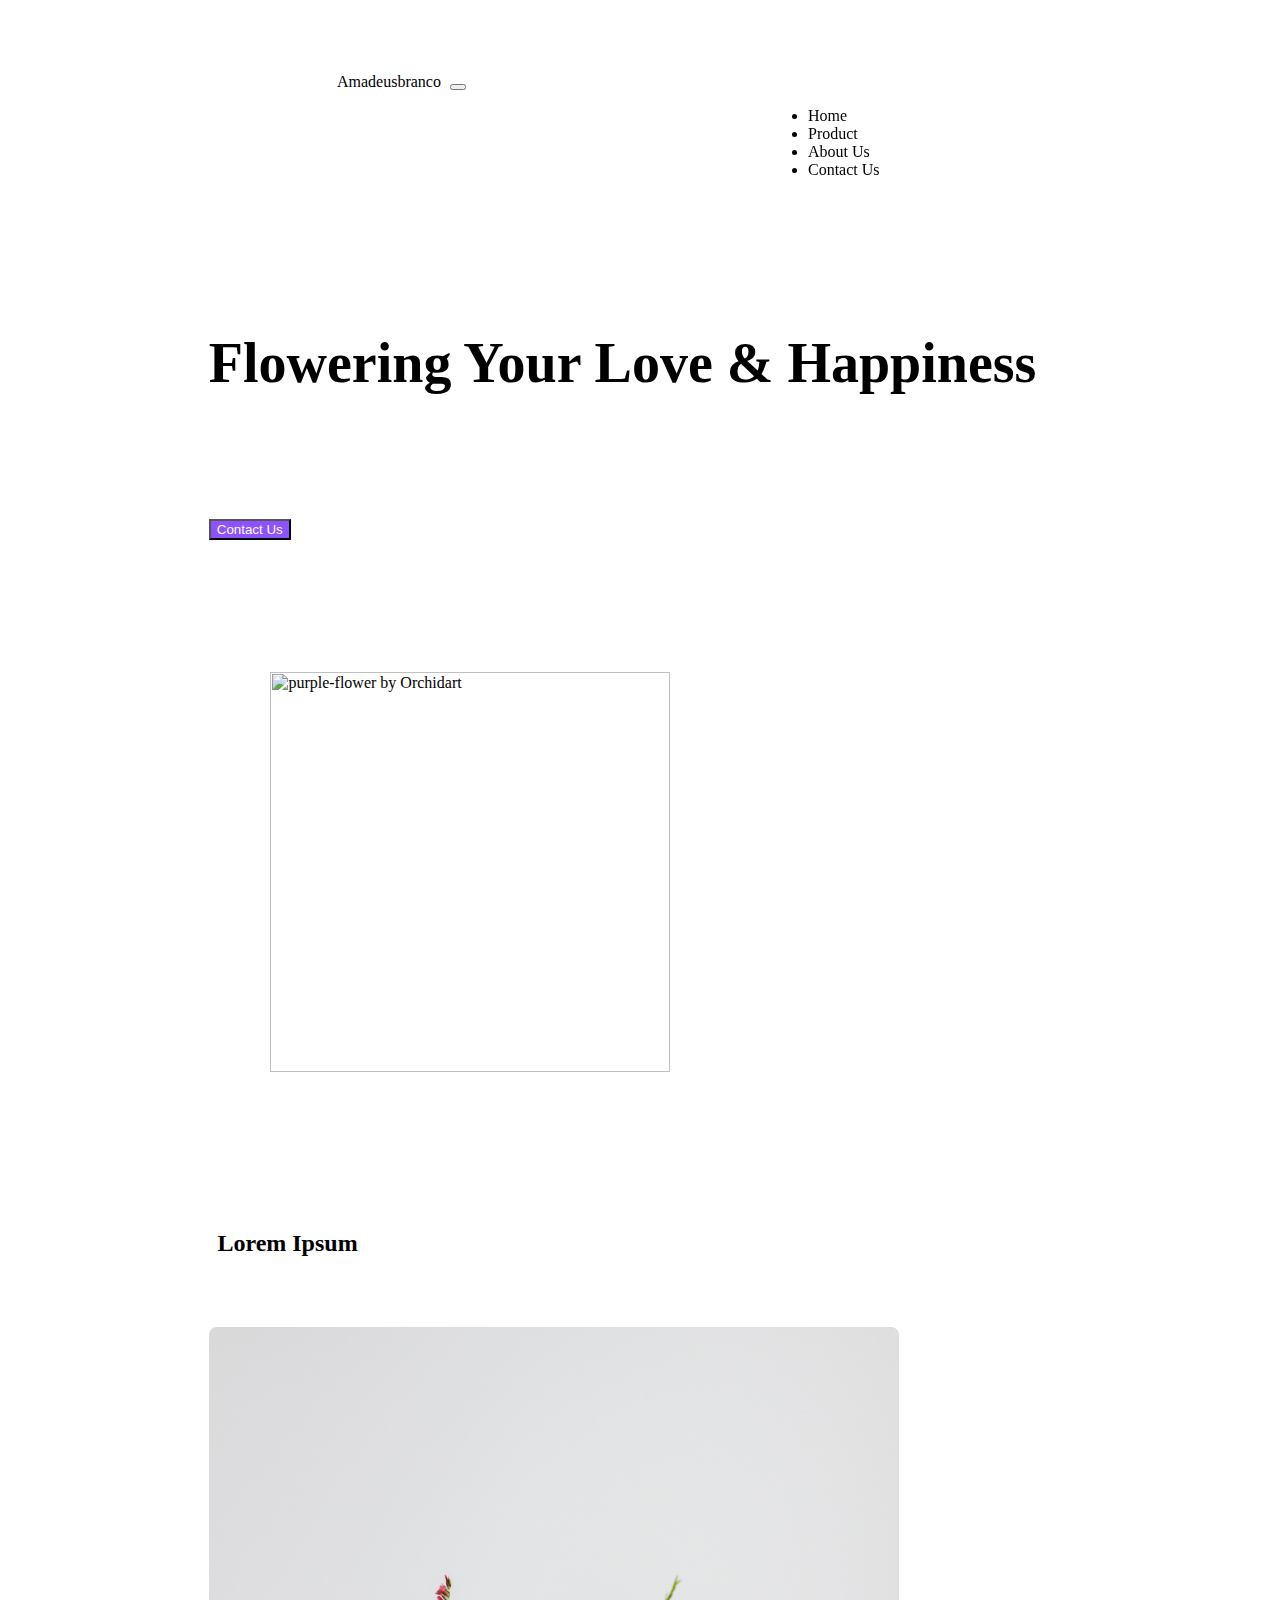
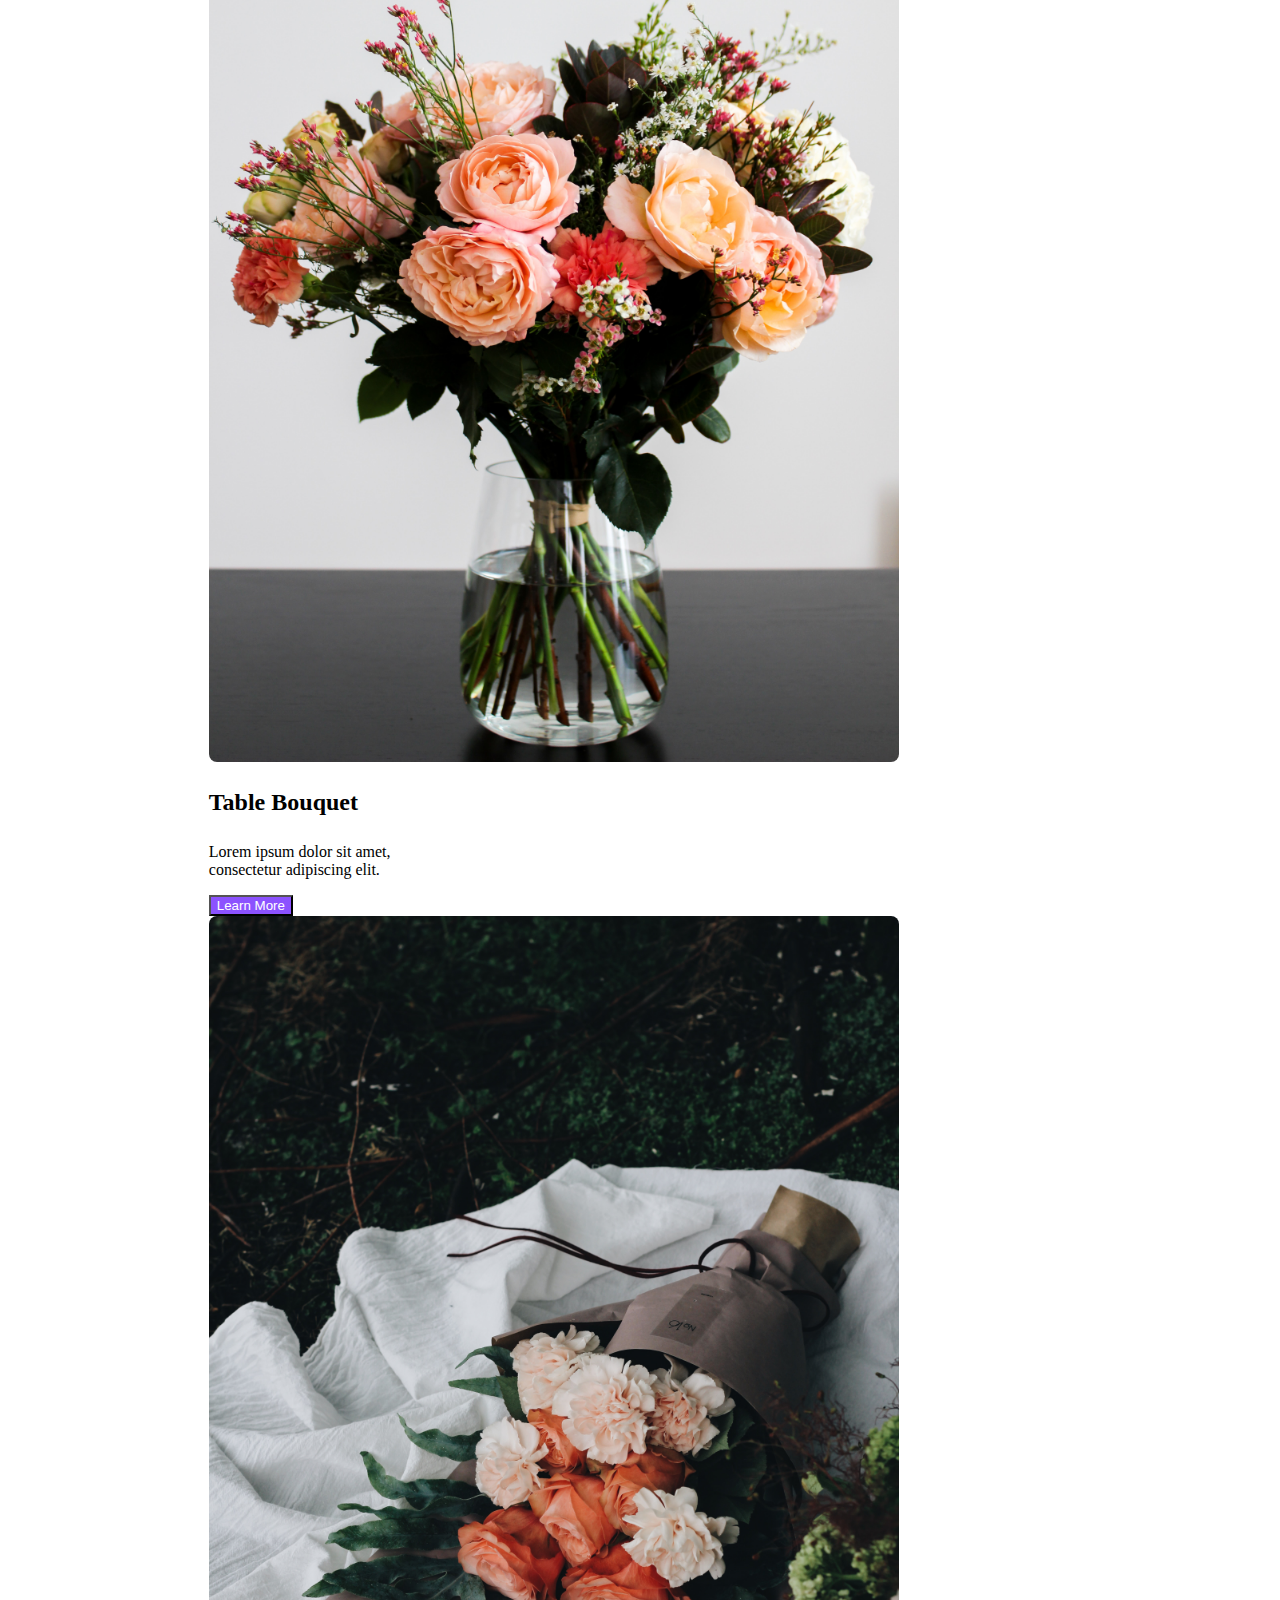
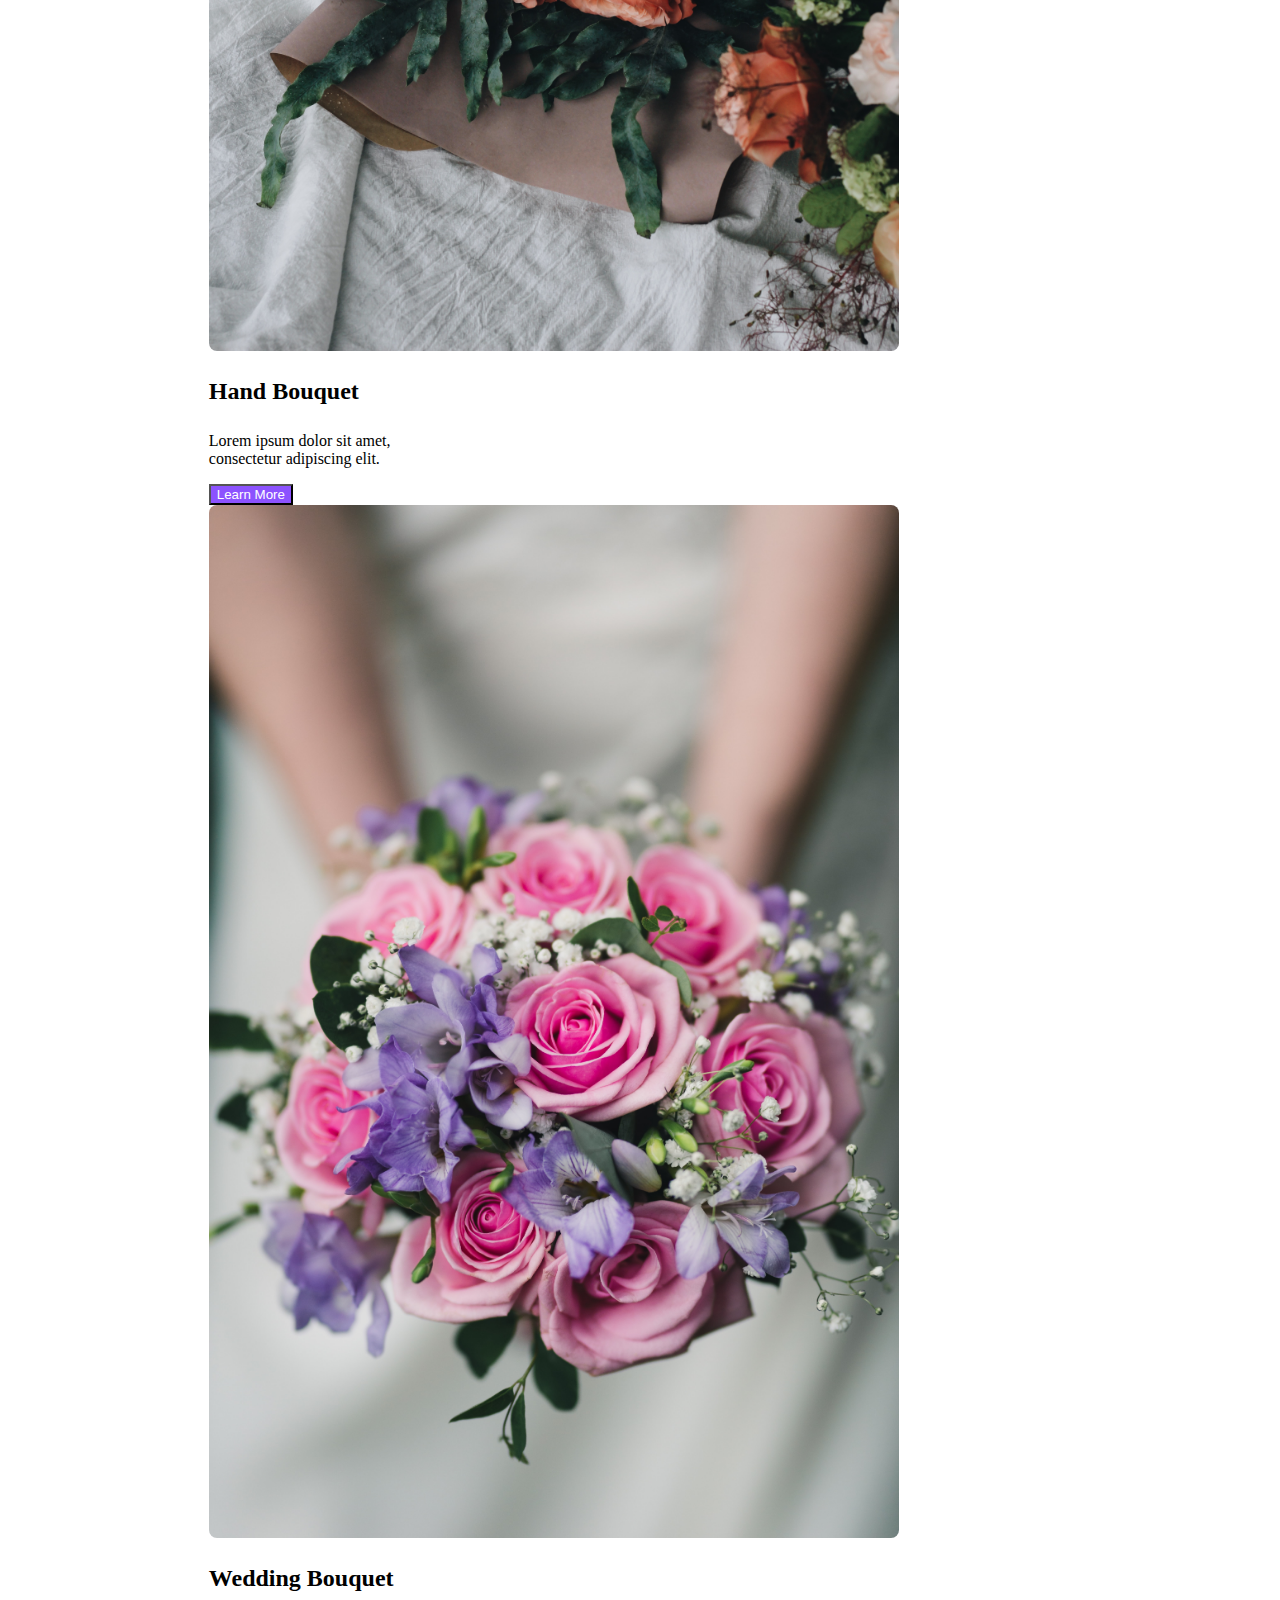
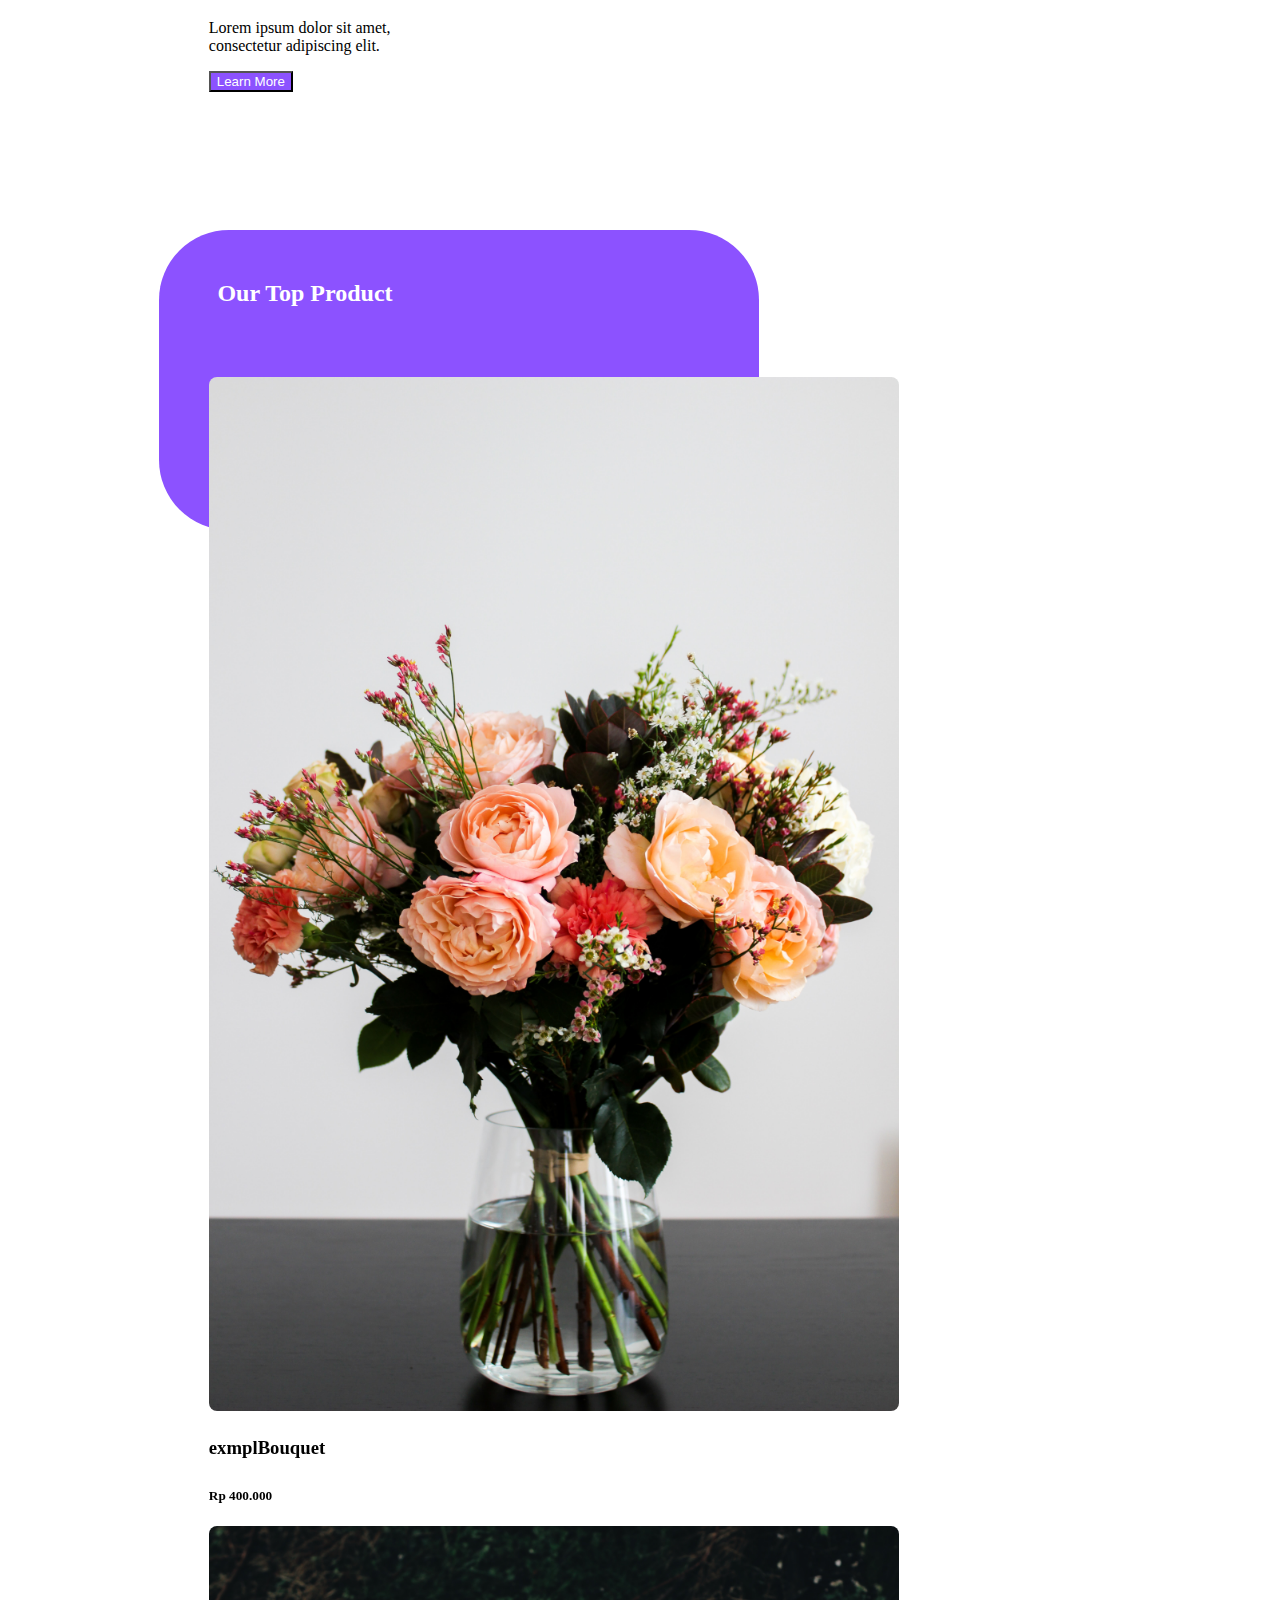
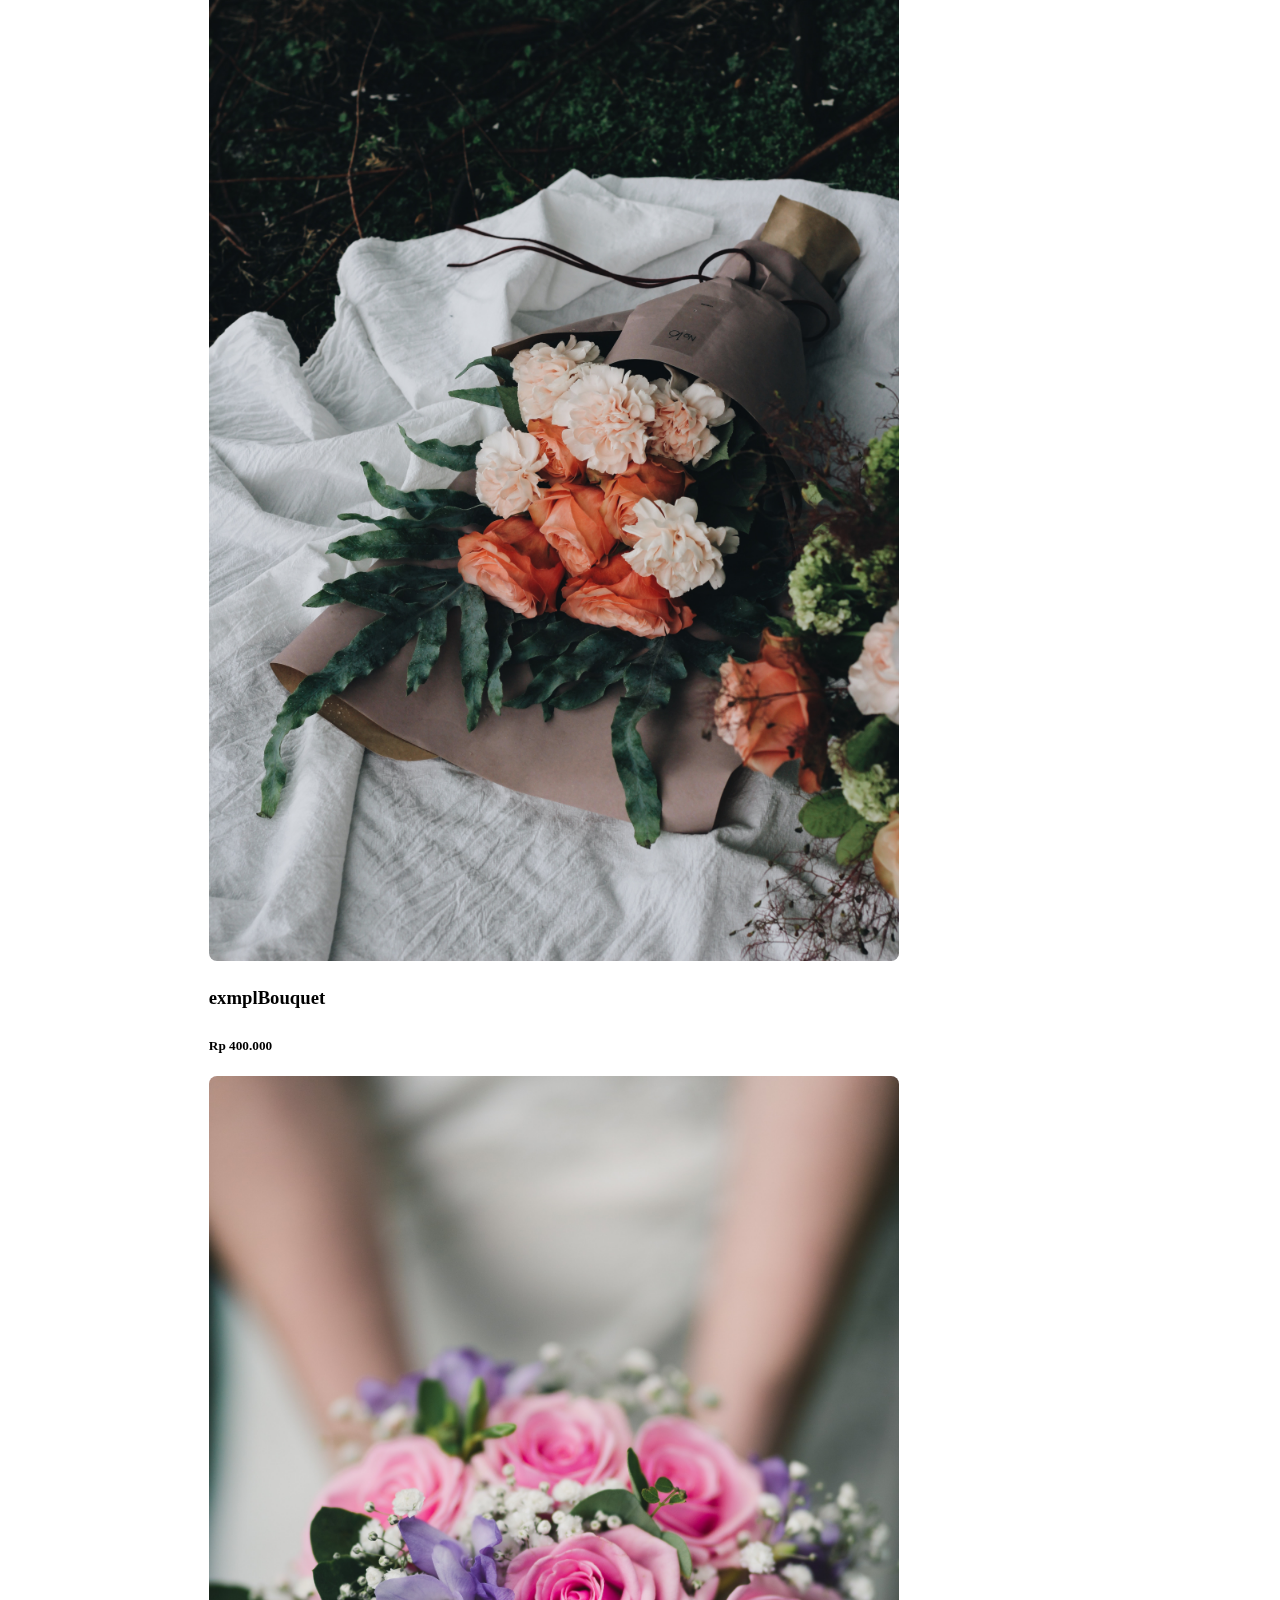
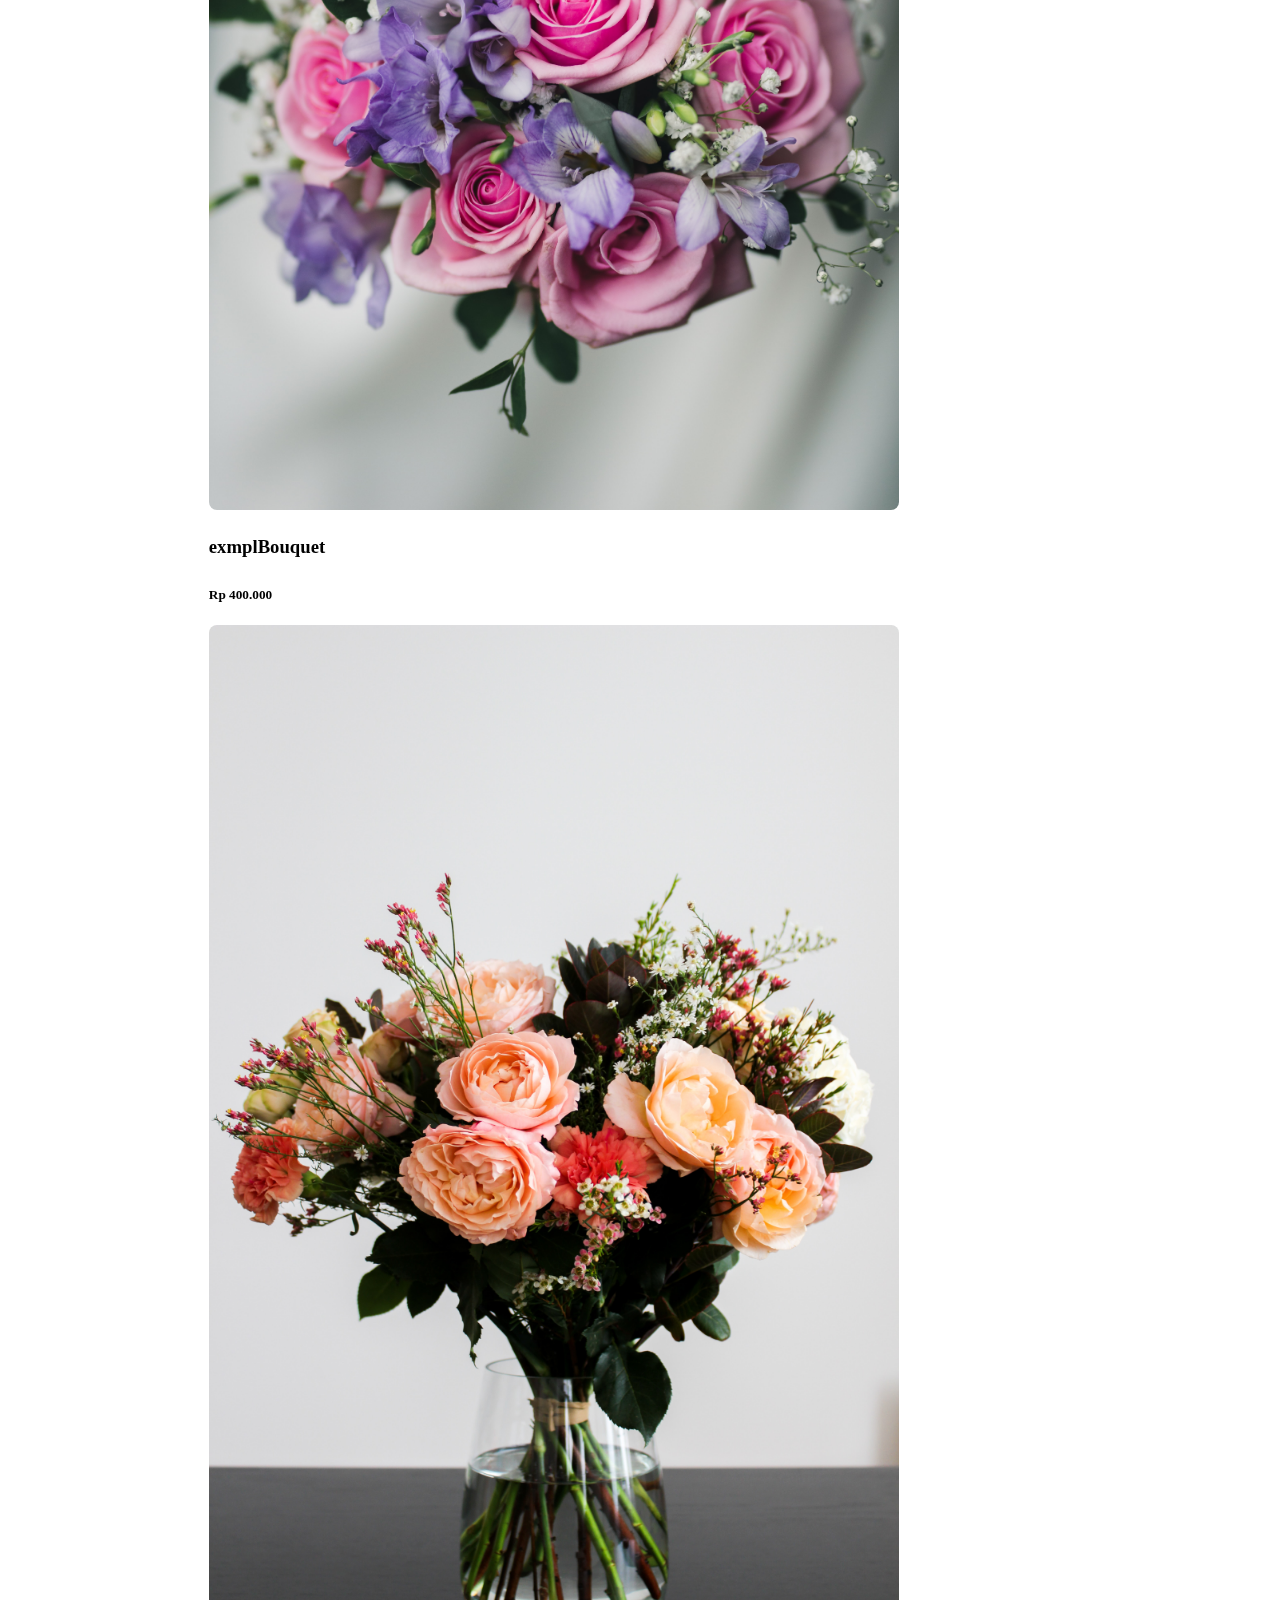
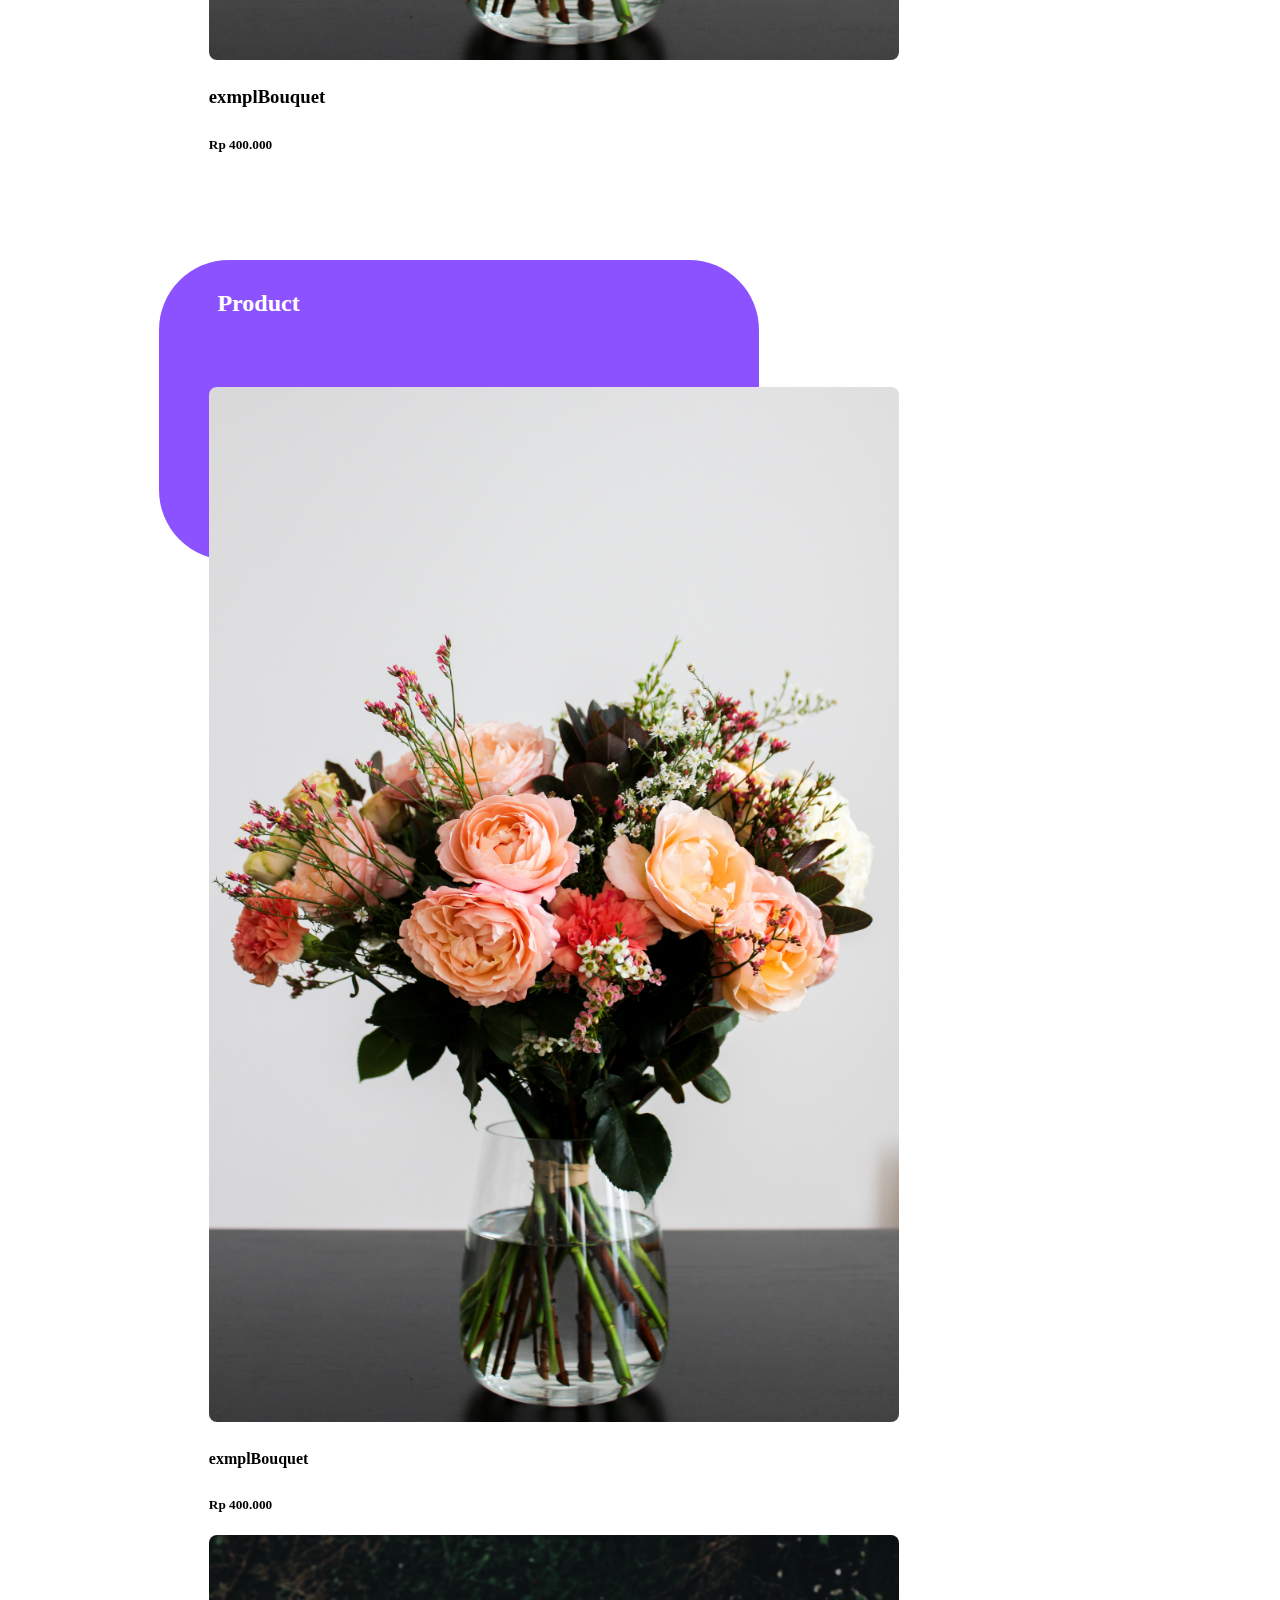
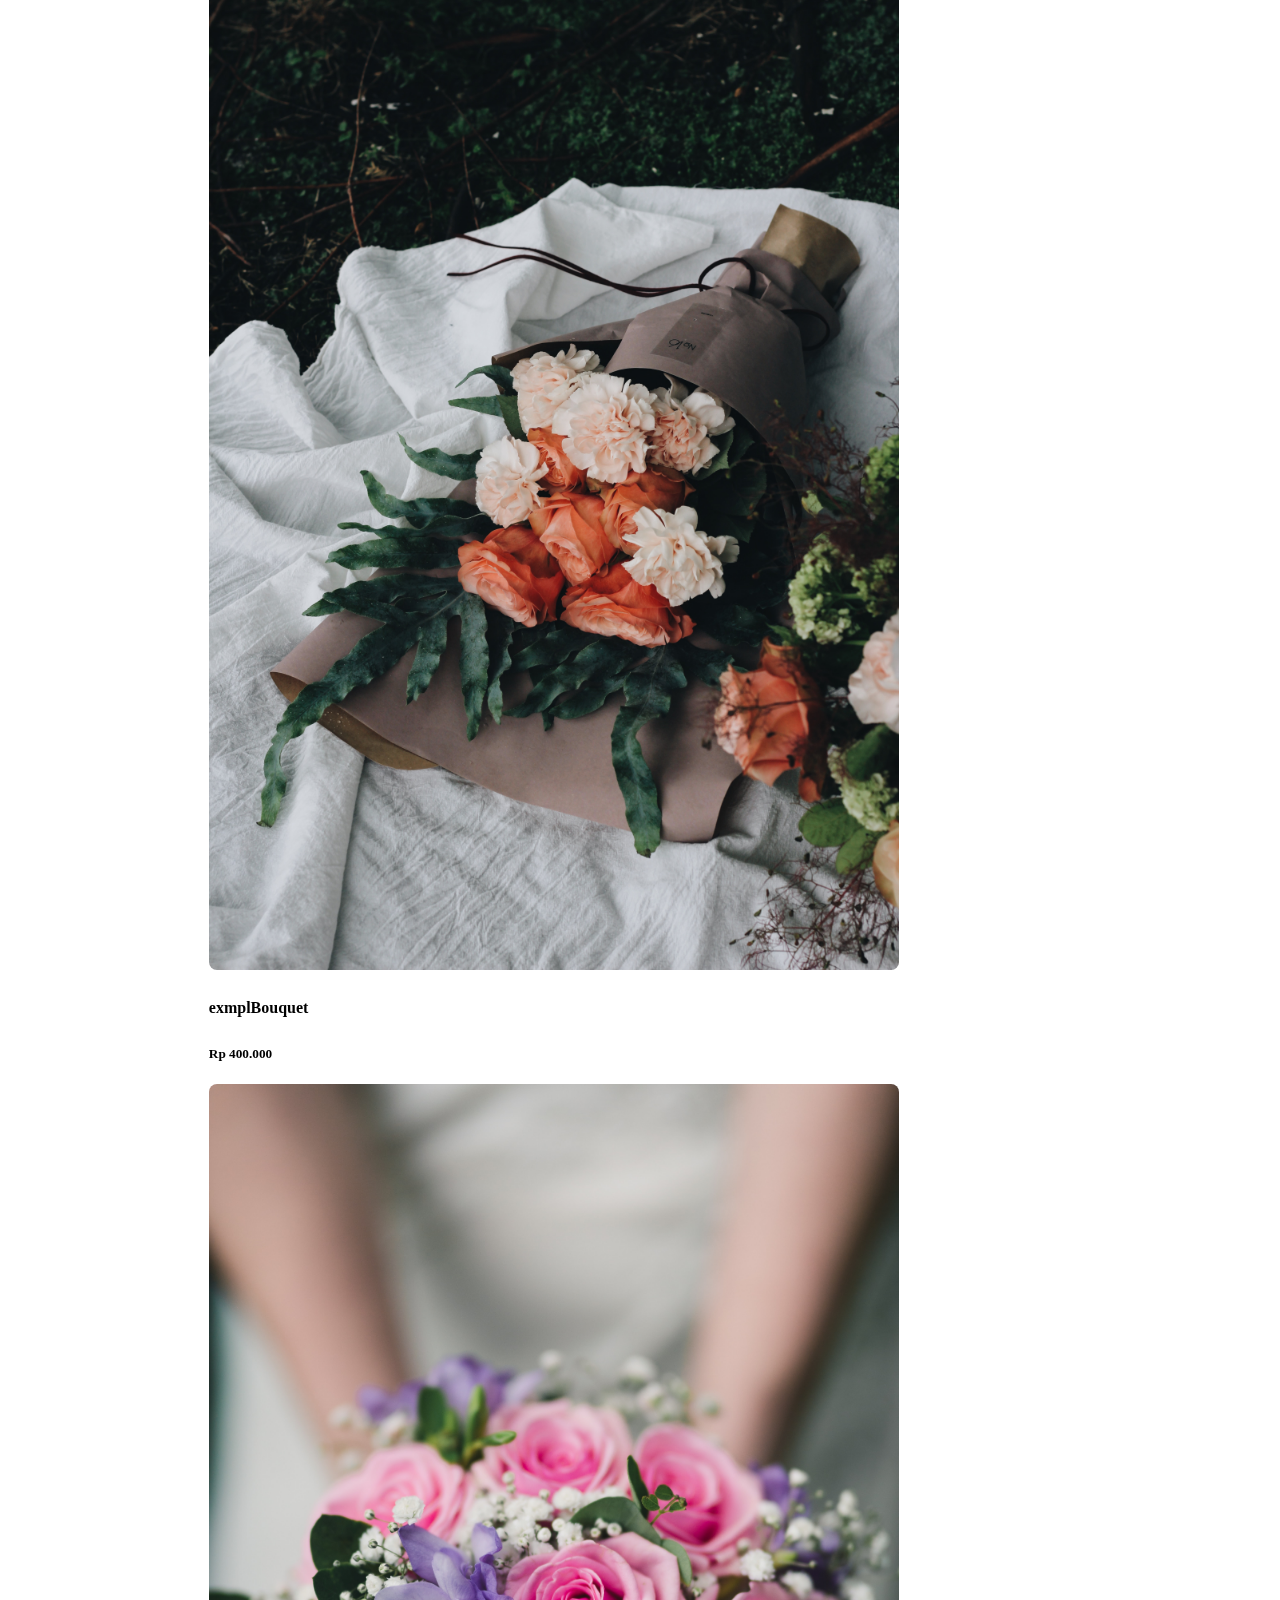
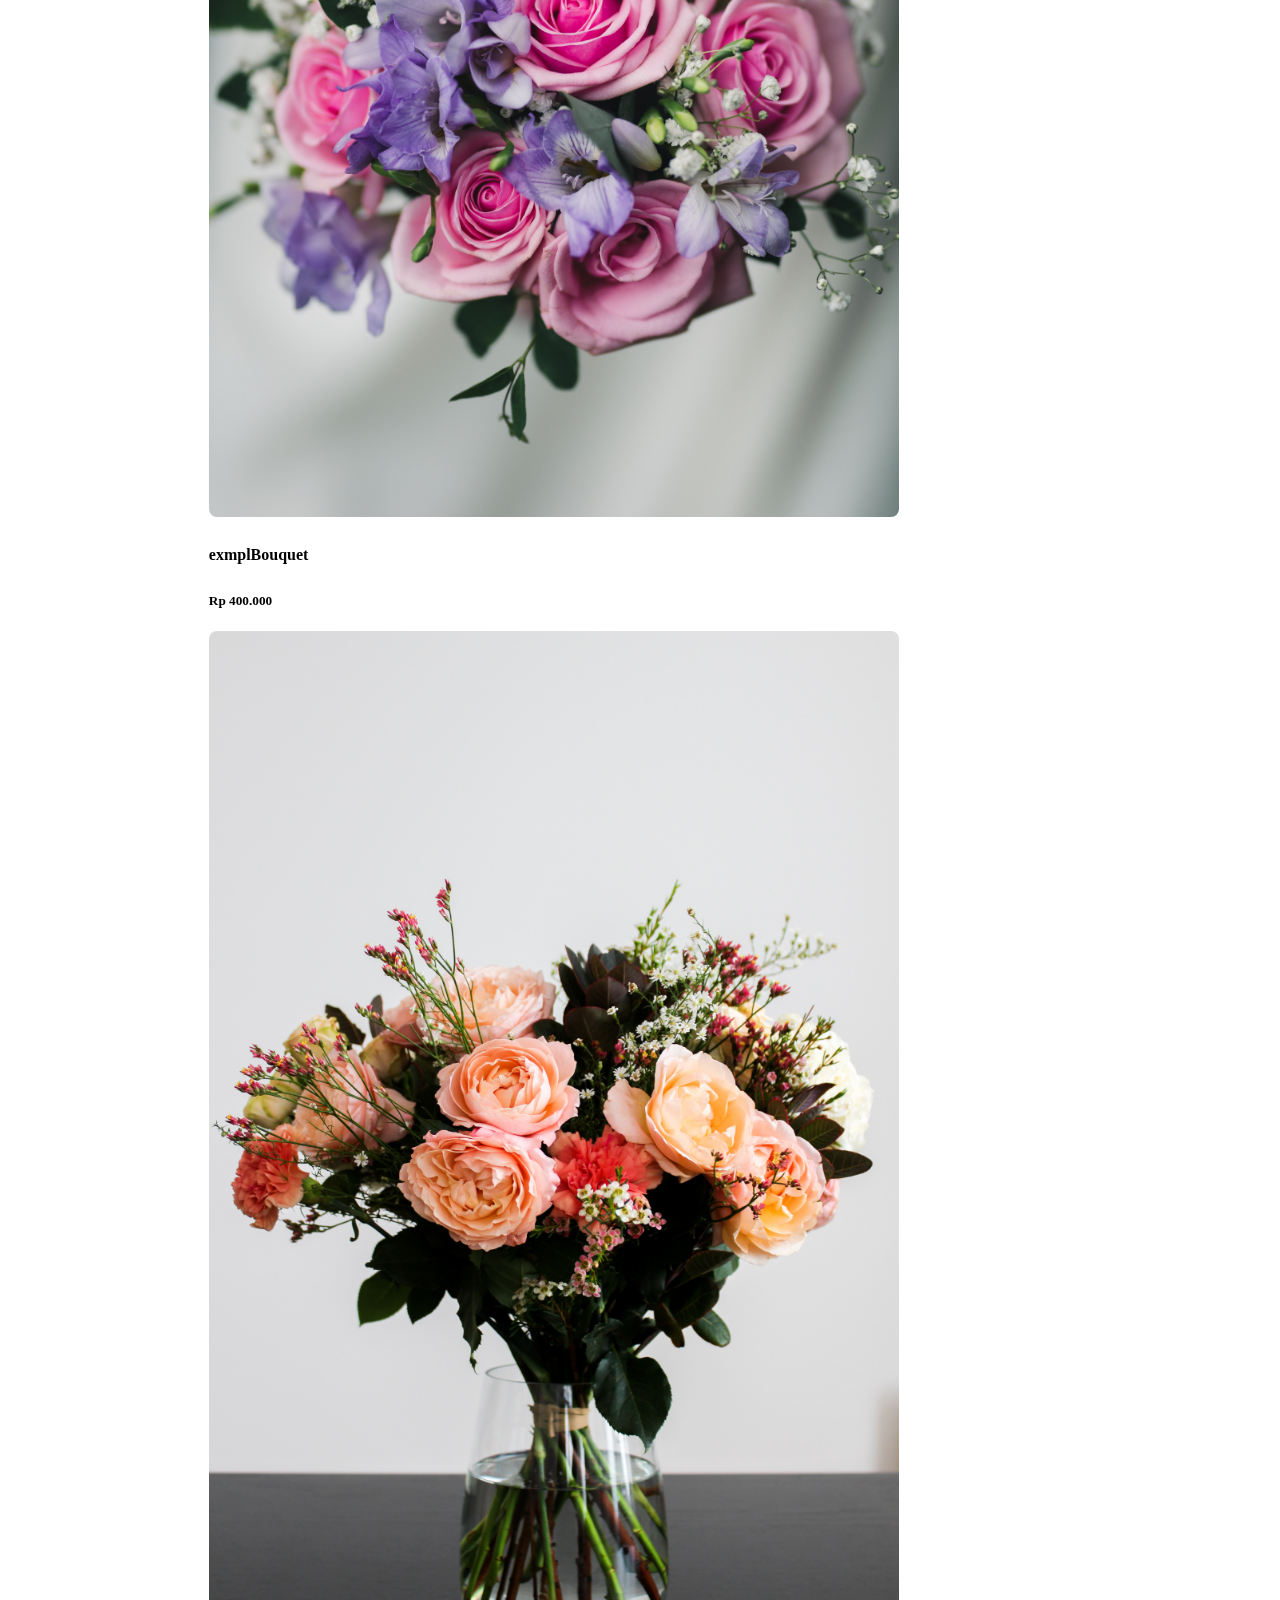
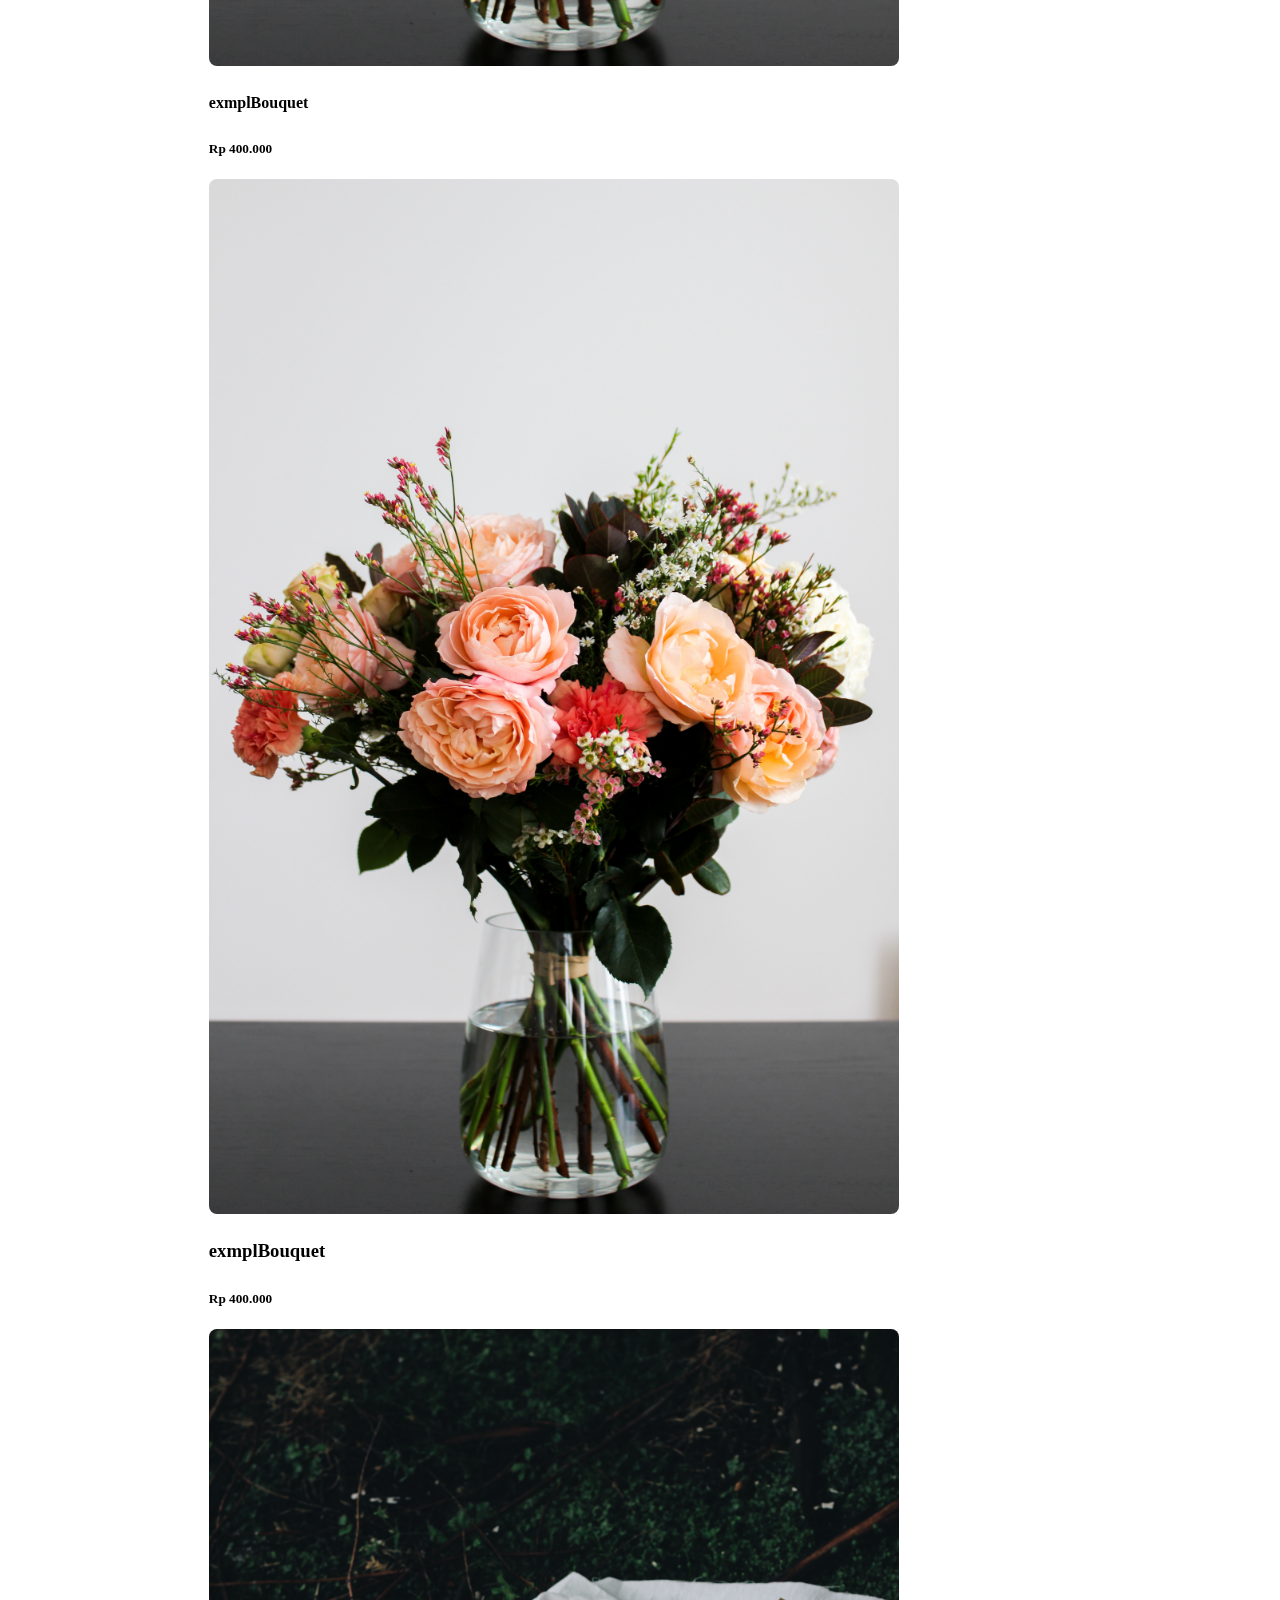
==== index.html @ 9b098fbf "on progress amadeusbranco website" ====
<html lang="en">
<head>
    <meta charset="UTF-8">
    <meta http-equiv="X-UA-Compatible" content="IE=edge">
    <meta name="viewport" content="width=device-width, initial-scale=1.0">
    <title>Amadeusbranco | Home</title>

    <!-- Bootstrap -->
    <link href="https://cdn.jsdelivr.net/npm/bootstrap@5.1.3/dist/css/bootstrap.min.css" rel="stylesheet" integrity="sha384-1BmE4kWBq78iYhFldvKuhfTAU6auU8tT94WrHftjDbrCEXSU1oBoqyl2QvZ6jIW3" crossorigin="anonymous">
    <script src="https://cdn.jsdelivr.net/npm/bootstrap@5.1.3/dist/js/bootstrap.bundle.min.js" integrity="sha384-ka7Sk0Gln4gmtz2MlQnikT1wXgYsOg+OMhuP+IlRH9sENBO0LRn5q+8nbTov4+1p" crossorigin="anonymous"></script>
    
    <!-- CSS -->
    <link rel="stylesheet" href="CSS/styles.css">

    <!-- font awsome -->
    <script src="https://kit.fontawesome.com/cc30848afe.js" crossorigin="anonymous"></script>
    
    <!-- Google Font -->
    <link rel="preconnect" href="https://fonts.googleapis.com">
    <link rel="preconnect" href="https://fonts.gstatic.com" crossorigin>
    <link href="https://fonts.googleapis.com/css2?family=Alex+Brush&family=Montserrat:wght@300;500;800&family=Playfair+Display&display=swap" rel="stylesheet">
</head>

<body>

  <!-- header -->
  <section class="white-section" id="title">

  <div class="container-fluid">

    <!-- navbar -->
    <nav class="navbar navbar-expand-lg fixed-top navbar-light">

      <div class="container-fluid">

        <a class="navbar-brand" href="#title">Amadeusbranco</a>

        <button class="navbar-toggler" type="button" data-bs-toggle="collapse" data-bs-target="#navbarNav" aria-controls="navbarNav" aria-expanded="false" aria-label="Toggle navigation">
          <span class="navbar-toggler-icon"></span>
        </button>

        <div class="collapse navbar-collapse" id="navbarNav">

          <ul class="navbar-nav ms-auto">
            <li class="nav-item">
              <a class="nav-link active" aria-current="page" href="#title">
                Home
              </a>
            </li>

            <li class="nav-item">
              <a class="nav-link" href="product.html">
                Product
              </a>
            </li>

            <li class="nav-item">
              <a class="nav-link" href="about-us.html">
                About Us
              </a>
            </li>

            <li class="nav-item">
              <a class="nav-link" href="">
                Contact Us
              </a>
            </li>
          </ul>
        </div>
      </div>
    </nav>
    

    <!-- title -->
    <div class="row title-head">

        <div class="col-lg-6 title-text">
          <h1 class="big-heading">Flowering Your Love & Happiness</h1>
          <button type="button" class="btn btn-lg contact-btn">Contact Us</button>
        </div>

        <div class="col-lg-6 title-img">
          <img class="purple-flower" src="images/purple-flower.png" alt="purple-flower by Orchidart">

        </div>

    </div>
  </div>
</section>

  <!-- what flower do we sell -->
  <section id="product-type">
    <div class="row">
      <h2 class="product-type-h2">Lorem Ipsum</h2>
      
      <div class="col-lg-4">
          <img class="img-flwr1" src="images/table-bouquet.jpg" alt="">
          <h2 class="h2-type">Table Bouquet</h2>
          <p>Lorem ipsum dolor sit amet,<br> consectetur adipiscing elit. </p>
          <a href="Learn-More-1.html"><button type="button" class="btn btn-lg learn-btn">Learn More</button></a>
      </div>

      <div class="col-lg-4">
          <img class="img-flwr2" src="images/bouquete-down.jpg " alt="">
          <h2 class="h2-type">Hand Bouquet</h2>
          <p>Lorem ipsum dolor sit amet,<br> consectetur adipiscing elit.</p>
          <a href="Learn-More-2.html"><button type="button" class="btn btn-lg learn-btn">Learn More</button></a>
      </div>

      <div class="col-lg-4">
          <img class=" img-flwr3" src="images/hand-flower.jpg" alt="">
          <h2 class="h2-type">Wedding Bouquet</h2>
          <p>Lorem ipsum dolor sit amet,<br> consectetur adipiscing elit.</p>
          <a href="Learn-More-3.html"><button type="button" class="btn btn-lg learn-btn">Learn More</button></a>
      </div> 

    </div>

  </section>

  <!-- Top product -->
  <section id="top-product">

    <div class="square-top-product"></div>

    <h2 class="top-type-h2">Our Top Product</h2>

    <div class="row row-cols-2 row-cols-lg-4 g-2 g-lg-3">

      <div class="col product-col">

        <a href="product-detail-1.html">
        <img class="img-flwr1" src="images/table-bouquet.jpg" alt="">
        <h3 class="h2-type">exmplBouquet</h3>
        <h5>Rp 400.000</h5>
        
          <!-- star rate -->
          <i class="fas fa-star"></i>
          <i class="fas fa-star"></i>
          <i class="fas fa-star"></i>
          <i class="fas fa-star"></i>
          <i class="fas fa-star"></i>
        </a>
      </div>

      <div class="col product-col">

        <a href="">
        <img class="img-flwr2" src="images/bouquete-down.jpg " alt="">
        <h3 class="h2-type">exmplBouquet</h3>
        <h5>Rp 400.000</h5>

          <!-- star rate -->
          <i class="fas fa-star"></i>
          <i class="fas fa-star"></i>
          <i class="fas fa-star"></i>
          <i class="fas fa-star"></i>
          <i class="fas fa-star"></i>
        </a>
      </div>

      <div class="col product-col">

        <a href="">
        <img class="img-flwr3" src="images/hand-flower.jpg" alt="">
        <h3 class="h2-type">exmplBouquet</h3>
        <h5>Rp 400.000</h5>

          <!-- star rate -->
          <i class="fas fa-star"></i>
          <i class="fas fa-star"></i>
          <i class="fas fa-star"></i>
          <i class="fas fa-star"></i>
          <i class="fas fa-star"></i>
        </a>
      </div>

      <div class="col product-col">

        <a href="">
        <img class="img-flwr1" src="images/table-bouquet.jpg" alt="">
        <h3 class="h2-type">exmplBouquet</h3>
        <h5>Rp 400.000</h5>
         
          <!-- star rate -->
          <i class="fas fa-star"></i>
          <i class="fas fa-star"></i>
          <i class="fas fa-star"></i>
          <i class="fas fa-star"></i>
          <i class="fas fa-star"></i>
        </a>
      </div>

  </div>
  </section>

  <!-- Product -->
  <section id="product">
    <div class="square-top-product"></div>

    <h2 class="top-type-h2">Product</h2>

    <div class="row row-cols-2 row-cols-lg-4 g-2 g-lg-3">

      <div class="col product-col">
        <a href="">
        <img class="img-flwr1" src="images/table-bouquet.jpg" alt="">
        <h4 class="h2-type">exmplBouquet</h4>
        <h5>Rp 400.000</h5>
          <!-- star rate -->
          <i class="fas fa-star"></i>
          <i class="fas fa-star"></i>
          <i class="fas fa-star"></i>
          <i class="fas fa-star"></i>
          <i class="fas fa-star"></i>
        </a>
      </div>

      <div class="col product-col">
        <a href="">
        <img class="img-flwr2" src="images/bouquete-down.jpg " alt="">
        <h4 class="h2-type">exmplBouquet</h4>
        <h5>Rp 400.000</h5>
          <!-- star rate -->
          <i class="fas fa-star"></i>
          <i class="fas fa-star"></i>
          <i class="fas fa-star"></i>
          <i class="fas fa-star"></i>
          <i class="fas fa-star"></i>
        </a>
      </div>

      <div class="col product-col">
        <a href="">
        <img class="img-flwr3" src="images/hand-flower.jpg" alt="">
        <h4 class="h2-type">exmplBouquet</h4>
        <h5>Rp 400.000</h5>
          <!-- star rate -->
          <i class="fas fa-star"></i>
          <i class="fas fa-star"></i>
          <i class="fas fa-star"></i>
          <i class="fas fa-star"></i>
          <i class="fas fa-star"></i>
        </a>
      </div>

      <div class="col product-col">
        <a href="">
        <img class="img-flwr1" src="images/table-bouquet.jpg" alt="">
        <h4 class="h2-type">exmplBouquet</h4>
        <h5>Rp 400.000</h5>
          <!-- star rate -->
          <i class="fas fa-star"></i>
          <i class="fas fa-star"></i>
          <i class="fas fa-star"></i>
          <i class="fas fa-star"></i>
          <i class="fas fa-star"></i>
        </a>
      </div>

      <!-- ----------------------------------------------------------- -->

      <div class="col product-col">
        <a href="">
        <img class="img-flwr1" src="images/table-bouquet.jpg" alt="">
        <h3 class="h2-type">exmplBouquet</h3>
        <h5>Rp 400.000</h5>
          <!-- star rate -->
          <i class="fas fa-star"></i>
          <i class="fas fa-star"></i>
          <i class="fas fa-star"></i>
          <i class="fas fa-star"></i>
          <i class="fas fa-star"></i>
        </a>
      </div>

      <div class="col product-col">
        <a href="">
        <img class="img-flwr2" src="images/bouquete-down.jpg " alt="">
        <h4 class="h2-type">exmplBouquet</h4>
        <h5>Rp 400.000</h5>
          <!-- star rate -->
          <i class="fas fa-star"></i>
          <i class="fas fa-star"></i>
          <i class="fas fa-star"></i>
          <i class="fas fa-star"></i>
          <i class="fas fa-star"></i>
        </a>
      </div>

      <div class="col product-col">
        <a href="">
        <img class=" img-flwr3" src="images/hand-flower.jpg" alt="">
        <h4 class="h2-type">exmplBouquet</h4>
        <h5>Rp 400.000</h5>
          <!-- star rate -->
          <i class="fas fa-star"></i>
          <i class="fas fa-star"></i>
          <i class="fas fa-star"></i>
          <i class="fas fa-star"></i>
          <i class="fas fa-star"></i>
        </a>
      </div>

      <div class="col product-col">
        <a href="">
        <img class="img-flwr1" src="images/table-bouquet.jpg" alt="">
        <h4 class="h2-type">exmplBouquet</h4>
        <h5>Rp 400.000</h5>
          <!-- star rate -->
          <i class="fas fa-star"></i>
          <i class="fas fa-star"></i>
          <i class="fas fa-star"></i>
          <i class="fas fa-star"></i>
          <i class="fas fa-star"></i>
        </a>
      </div>
      
      <a href="product.html">
      <button type="button" class="btn btn-outline-secondary more-product-btn" >More Product</button>
      </a>

  </div>    

  </section>

  <!-- footer -->
  <section id="footer">
    <div class="copyright">
      <a class="socialmed-btn" href=""><i class="far fa-envelope"></i></a>
      <a class="socialmed-btn" href="https://www.instagram.com/amadeusbranco/" target="_blank"><i class="fab fa-instagram"></i></a>
      <p>Copyright © 2021 Amadeusbranco</p>
    </div>

  </section>

</body>
</html>
---- CSS/styles.css ----
body{
    padding: 3% 15%;
}



a{
    text-decoration: none;
    color: black;
    transition: 0.5s;
}

a:hover{
    color: #8c52ff;
}


.btn{
    background-color: #8c52ff;
    color: white;
}

.btn:hover{
    background-color: #E845FF ;
    color: white;
}

.fa-star{
    color: #E845FF;
}



/* navbar */
#navbarNav{
    position: fixed;
    left: 60%;
    background-color: white;
    border-radius: 8px;
}

.navbar{
    padding: 3% 15%;
}

.navbar-brand{
    background-color: white;
    border-radius: 8px;
    padding: 0 5px;
}

/* title */
.title-text{
    padding: 20% 0 0 1%;
}

.title-img{
    padding: 15% 0 0 8%;
}

.big-heading{
    padding: 0 0 10% 0;
    font-size: 3.5rem;
}

.purple-flower{
    width: 400px;
}




/* what flower do we sell */
#product-type{
    padding: 10% 1%;
}

.product-type-h2{
    padding: 50px 1%;
}

    /* image flower */
    .img-flwr1{
        width: 80%;
        border-radius: 8px;
    }

    .img-flwr2{
        width: 80%;
        border-radius: 8px;
    }

    .img-flwr3{
        width: 80%;
        border-radius: 8px;
    }

    /* type h2 */
    .h2-type{
        padding: 7px 0;
    }



/* Top Product */
#top-product{
    padding: 30px 1%;
}

.top-type-h2{
    padding: 50px 1%;
    color: white;
}

.square-top-product{
    margin: 20px 0 0 -50px;
    height: 300px;
    width: 600px;
    background-color: #8c52ff;
    border-radius: 70px;
    position: absolute;
    z-index: -1 ;
}

.product-col{
    position: relative;
    bottom: 0;
    transition: 0.5s;
}

.product-col:hover{
    bottom: 10px;
}

/* product */
#product{
    padding: 0 1%;
    margin: 4% 0 0 0;
}

.more-product-btn{
    text-align: center;
}

.prod-more-btn{
    text-align: right;
}


/* about us */
.about-head{
    padding: 0 0 10% 0;
}

.about-h1{
    padding: 20% 0 0 1%;
}

.about-text{
    padding: 15% 0 0 0;
    text-align: justify
}






/* footer */
#footer{
    background-color: #8c52ff;
    color: white;
    text-align: center;
    margin: 30px 0 -3% 0;
    border-radius: 8px;
}

.copyright{
    text-align: center;
    padding: 20px;
}

.instagram-footer{
    padding: 5px;
}

.socialmed-btn{
    text-decoration: none;
    color: white;
    transition: 0.3s;
    position: relative;
    bottom: 0px;
}

.socialmed-btn:hover{
    color: white;
    bottom: 5px;
}

/* Learn more */
.learn-more-h1{
    padding: 10% 0 0 1%;
}

.learn-more-1-big-heading{
    padding: 0 0 10% 0;
    font-size: 3.5rem;
}

.learn-more-1-img{
    width: 70%;
    border-radius: 8px;
}

.learn-more-text{
    padding: 10% 0 0 0;
    text-align: justify
}

/* product detail */
.order-btn{
    border-radius: 20px;
    background-color: #38FF57;
    color: black;
    margin: 10px 0 0 0;
    text-align: left;
    transition: 0.3s;
}

.order-btn:hover{
    background-color: #8C52FF;

}



@media (max-width: 770px) {

    body{
        padding: 3% 5%;
    }


    /* navbar */
    #navbarNav{
        position: static;
        background-color: white;
        margin: 2% 0 0 0;
        opacity: 0.9;
    }

    .navbar{
        padding: 5% 3%;
    }

    /* title */

    .title-text, .title-img{
        text-align: center;
    }

    .purple-flower{
        width: 300px;
    }

    /* what flower do we sell */
    #product-type{
        text-align: center;
    }

    .learn-btn{
        margin: 10px 0 40px 0;
    } 

    /* top product */
    #top-product{
        padding: 0 0 0 7%;
    }

    .square-top-product{
        margin: 20px 0 0 -200px;
        height: 200px;
        width: 500px;  
    }

    /* product */
    #product{
        padding: 10% 0 0 7%;
    }

    /* about us */
    .about-h1{
        padding: 30% 0 0 8%;
    }

    .about-text{
        padding: 0 2% 0 8%;
        text-align: justify;
    }
}
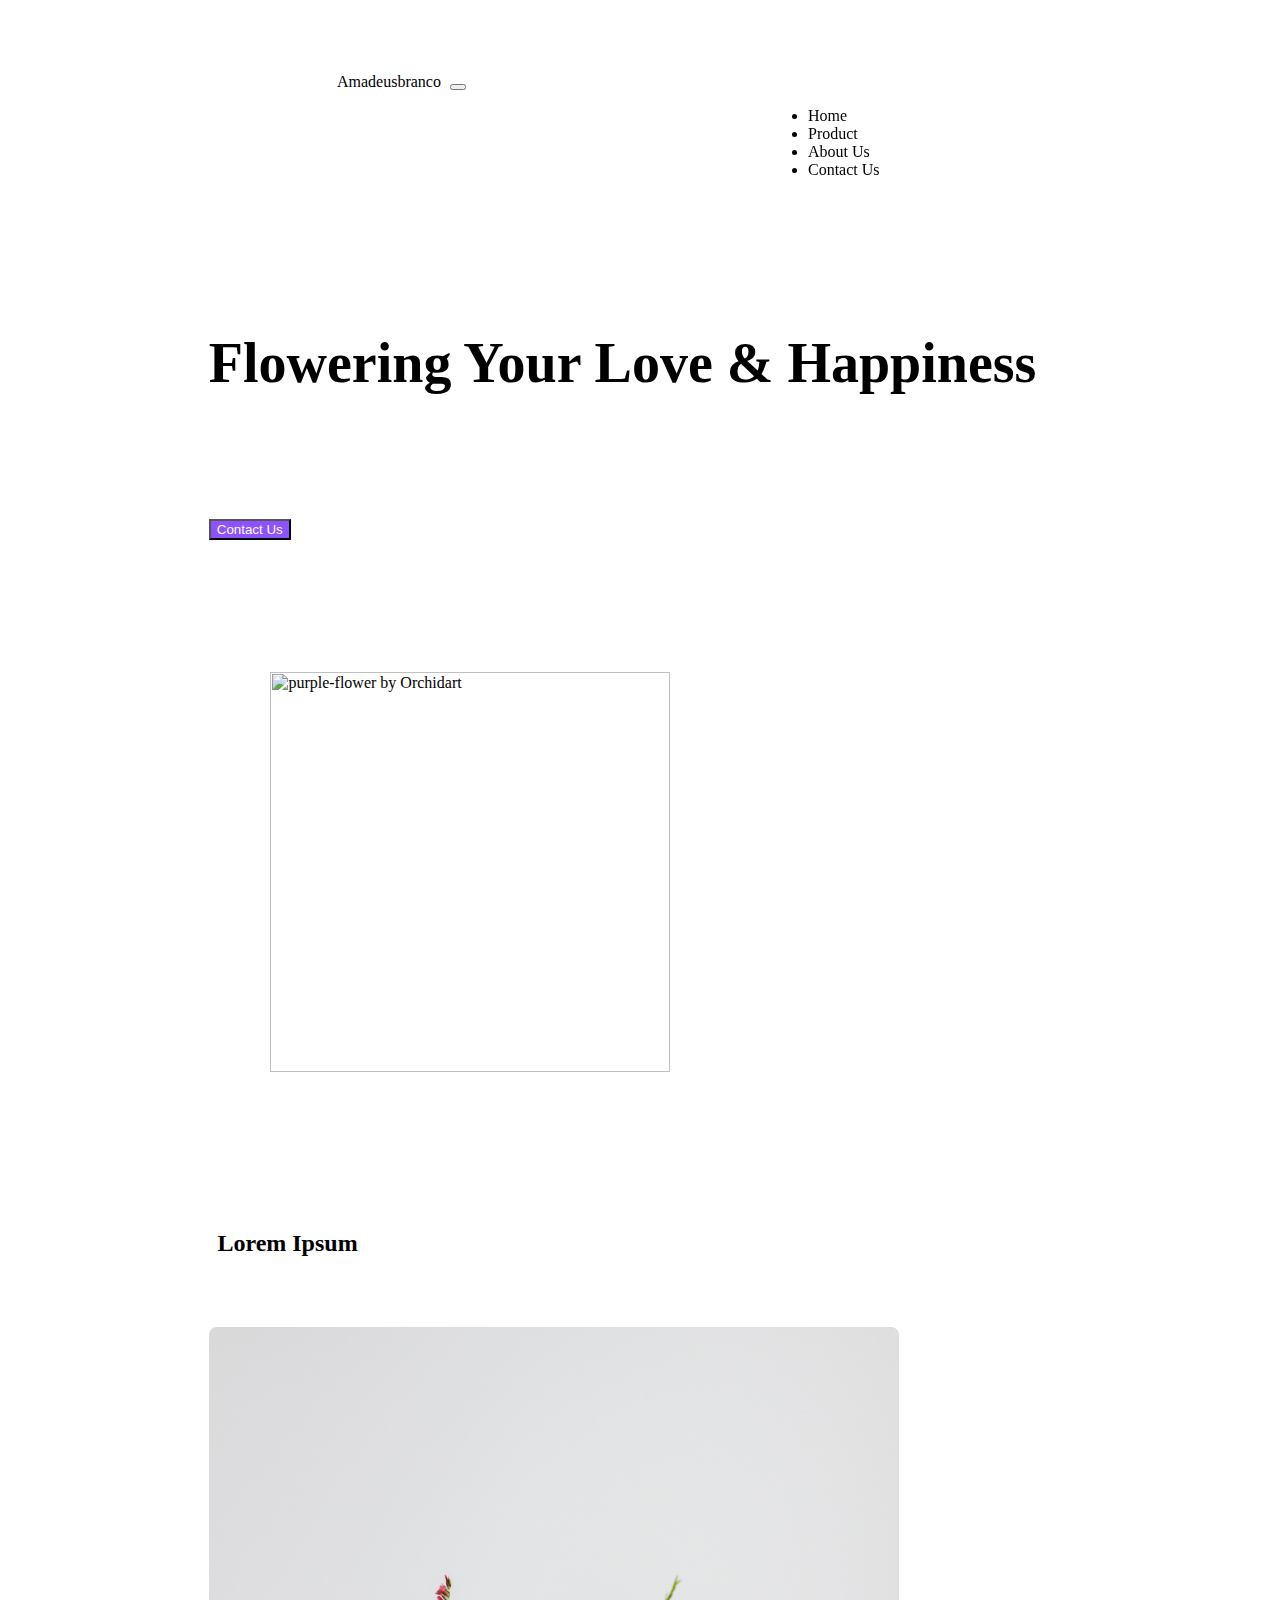
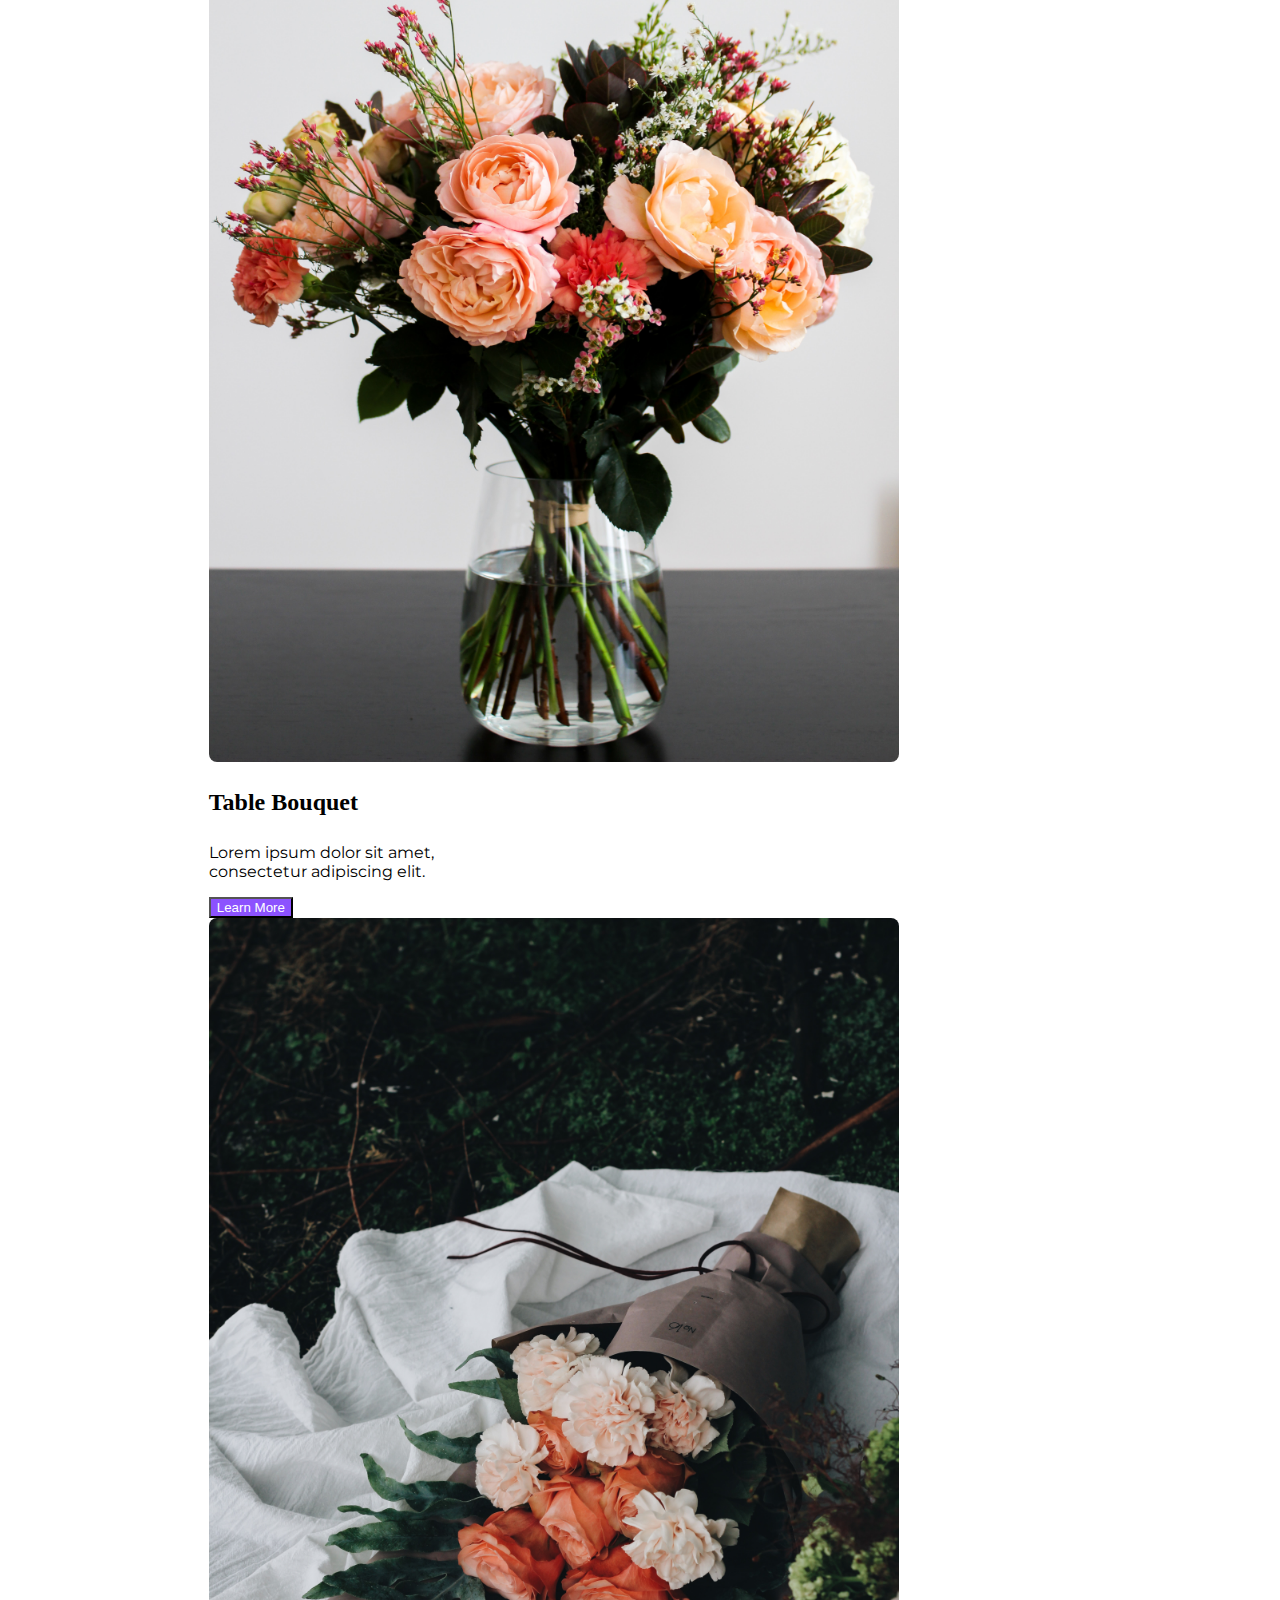
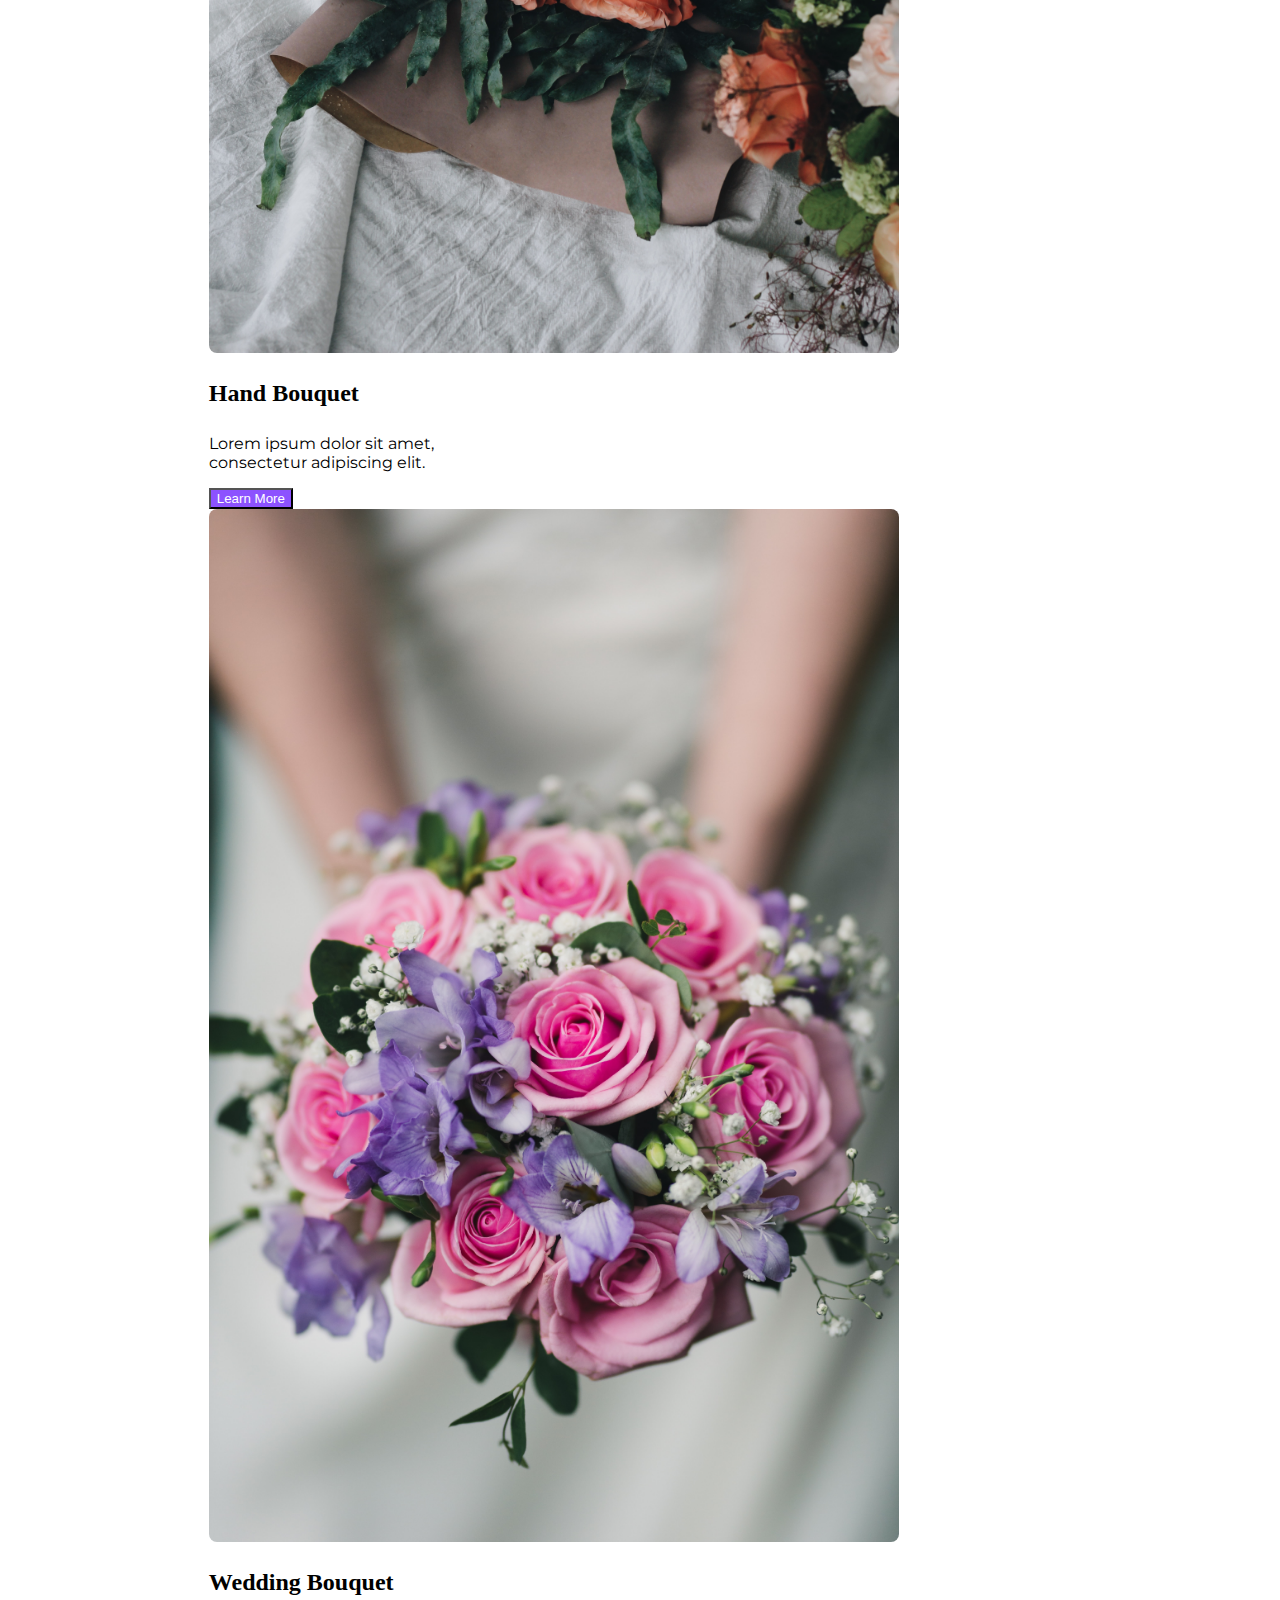
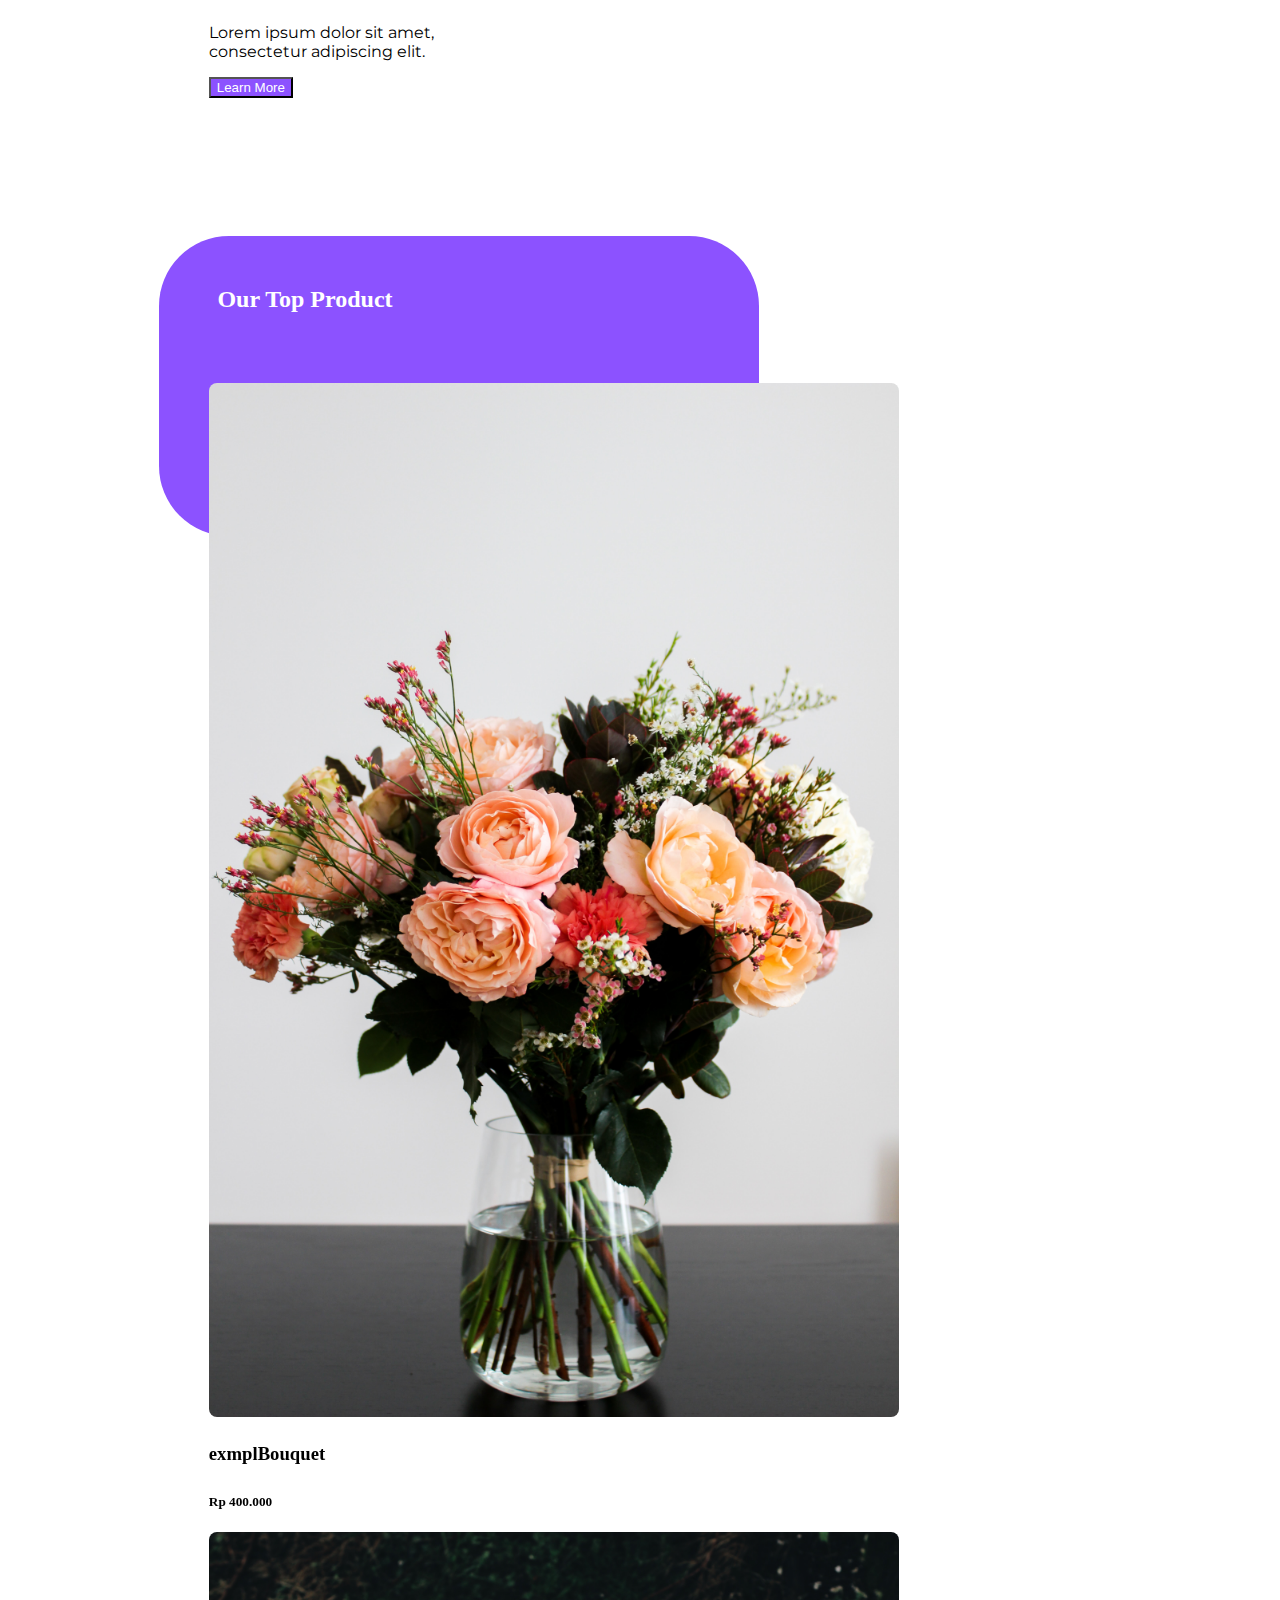
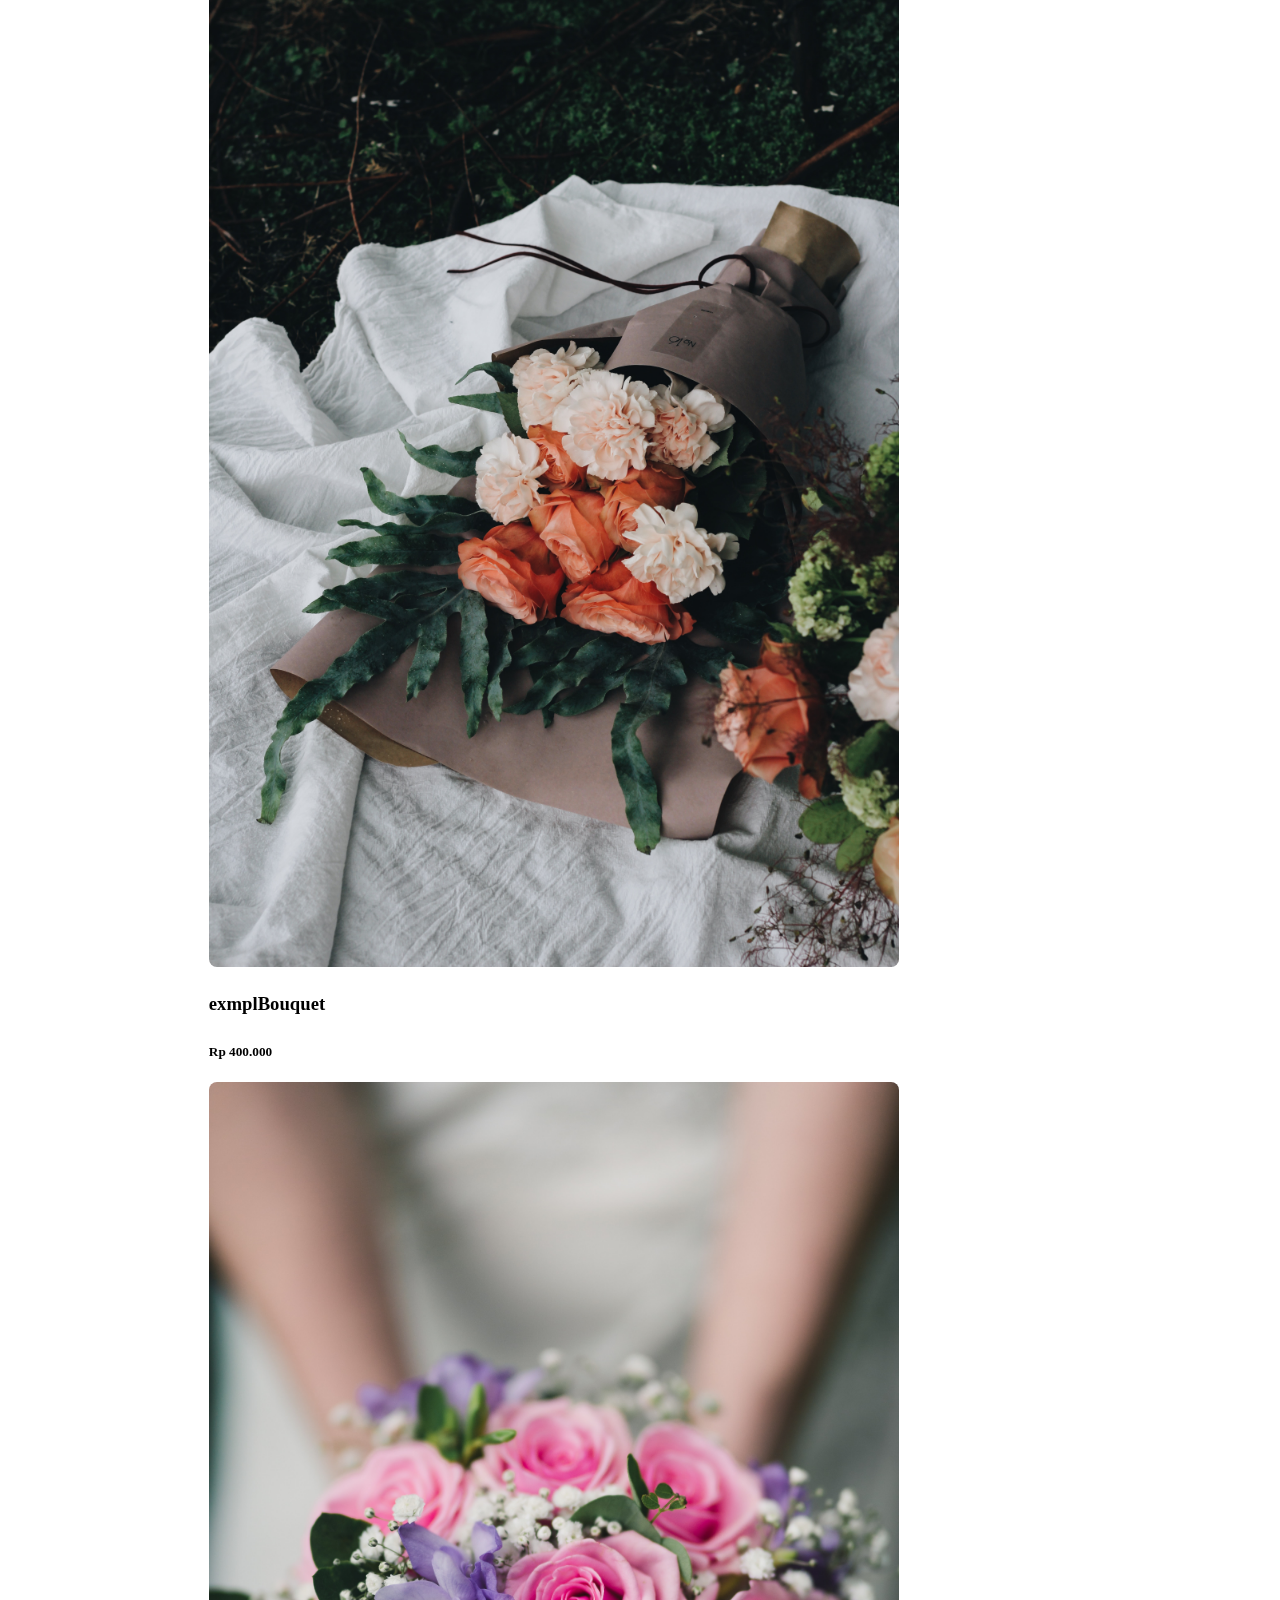
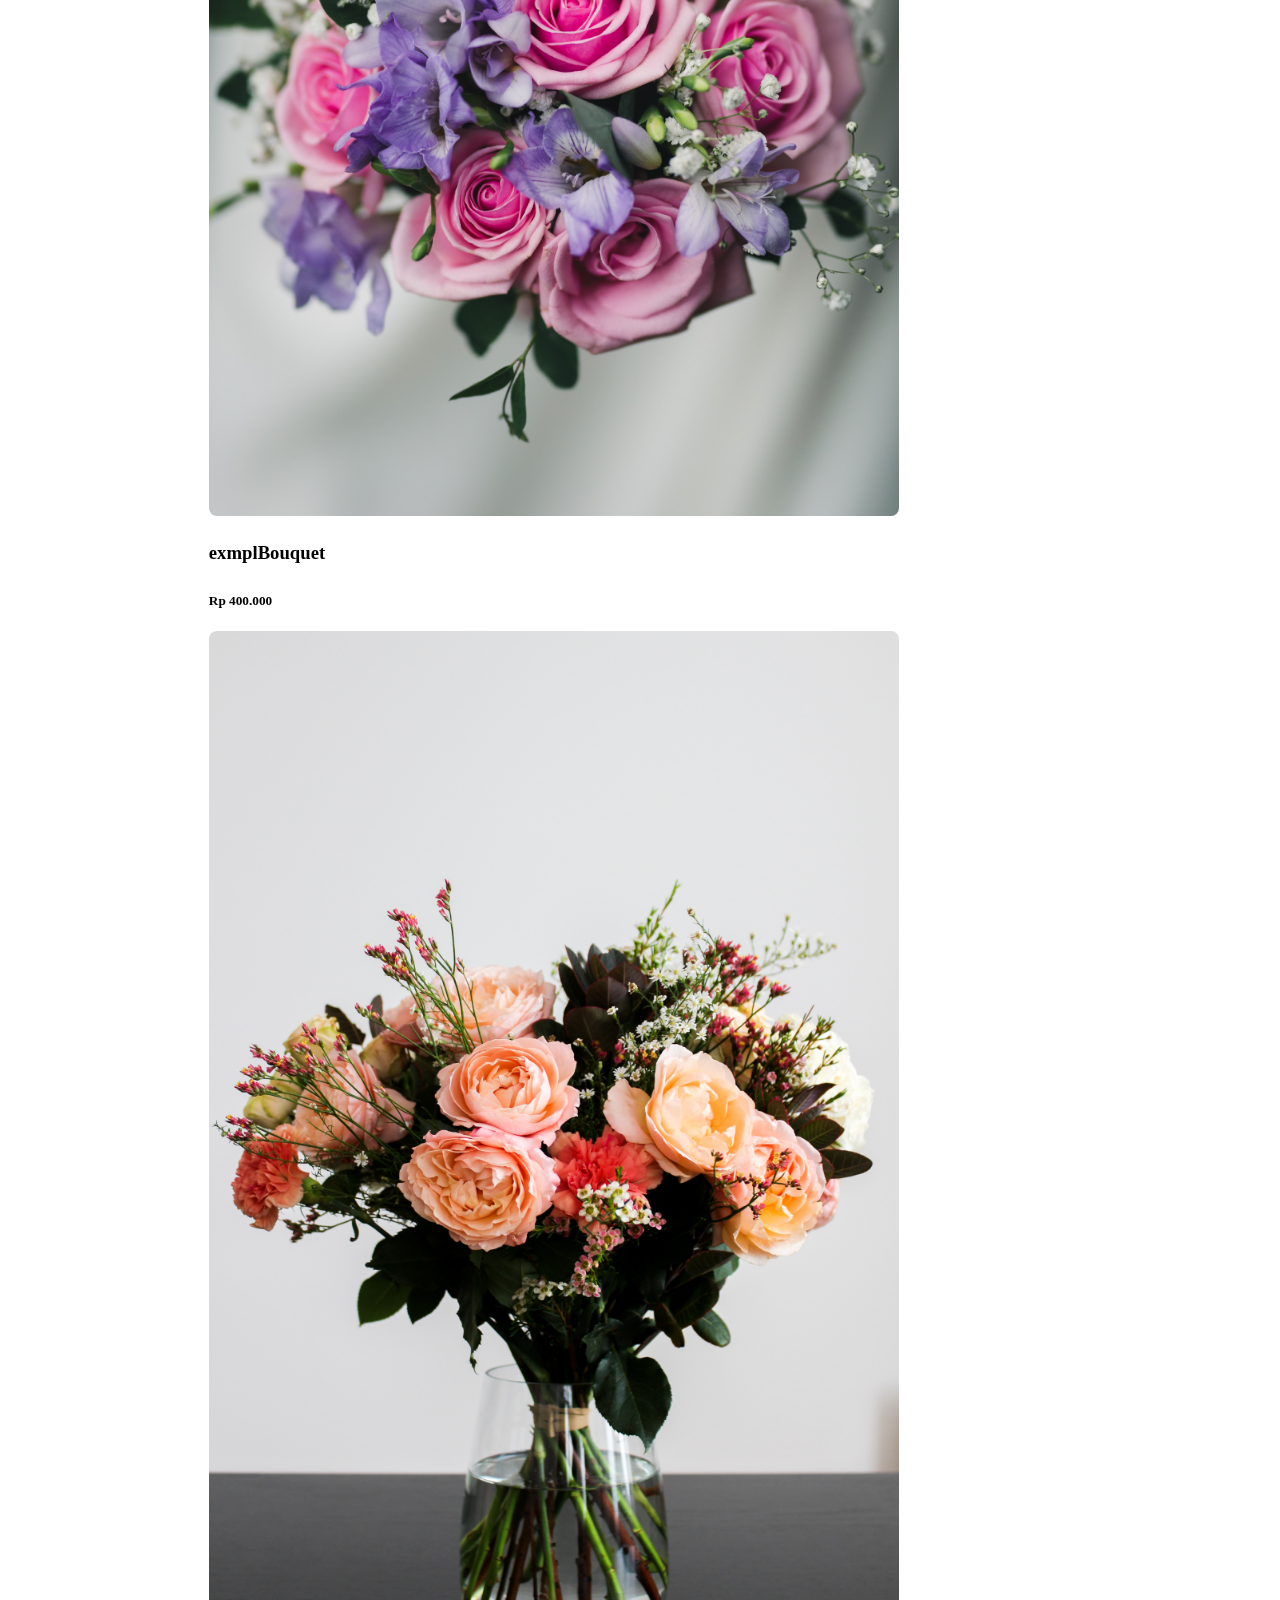
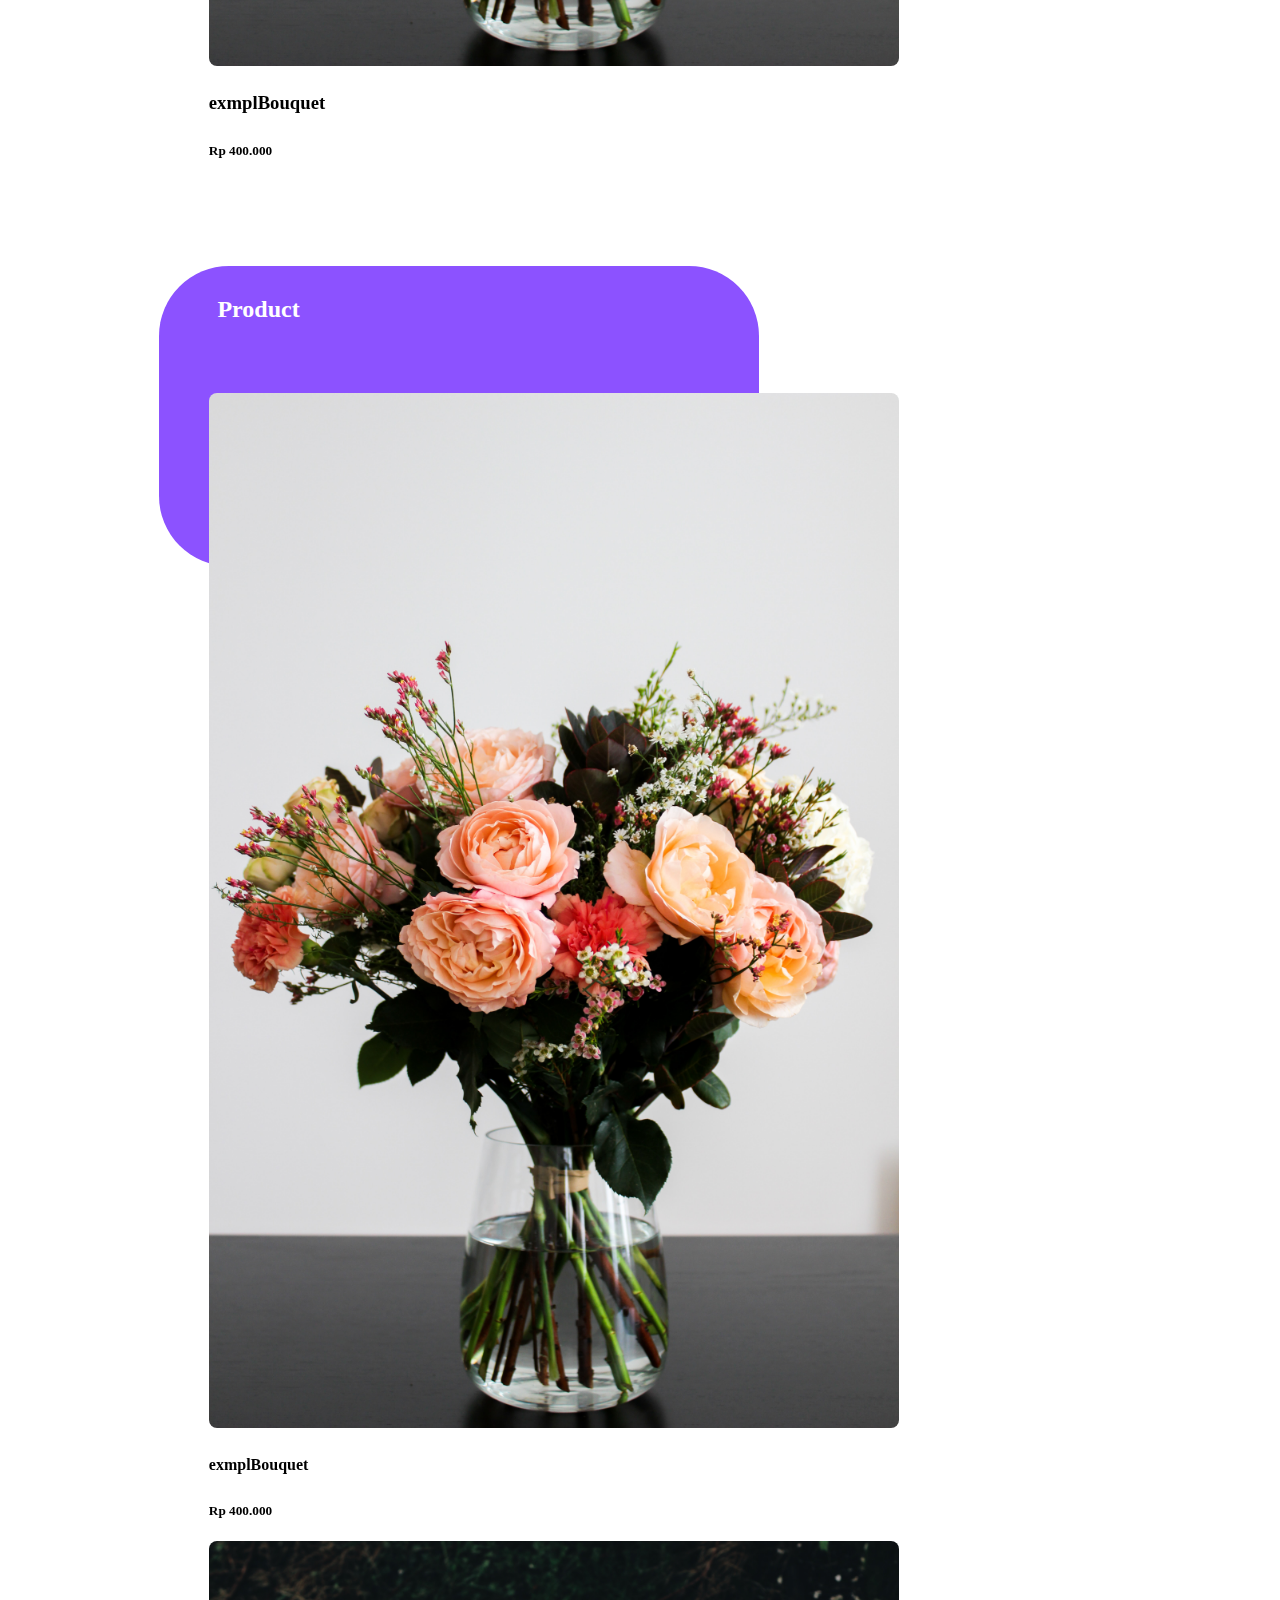
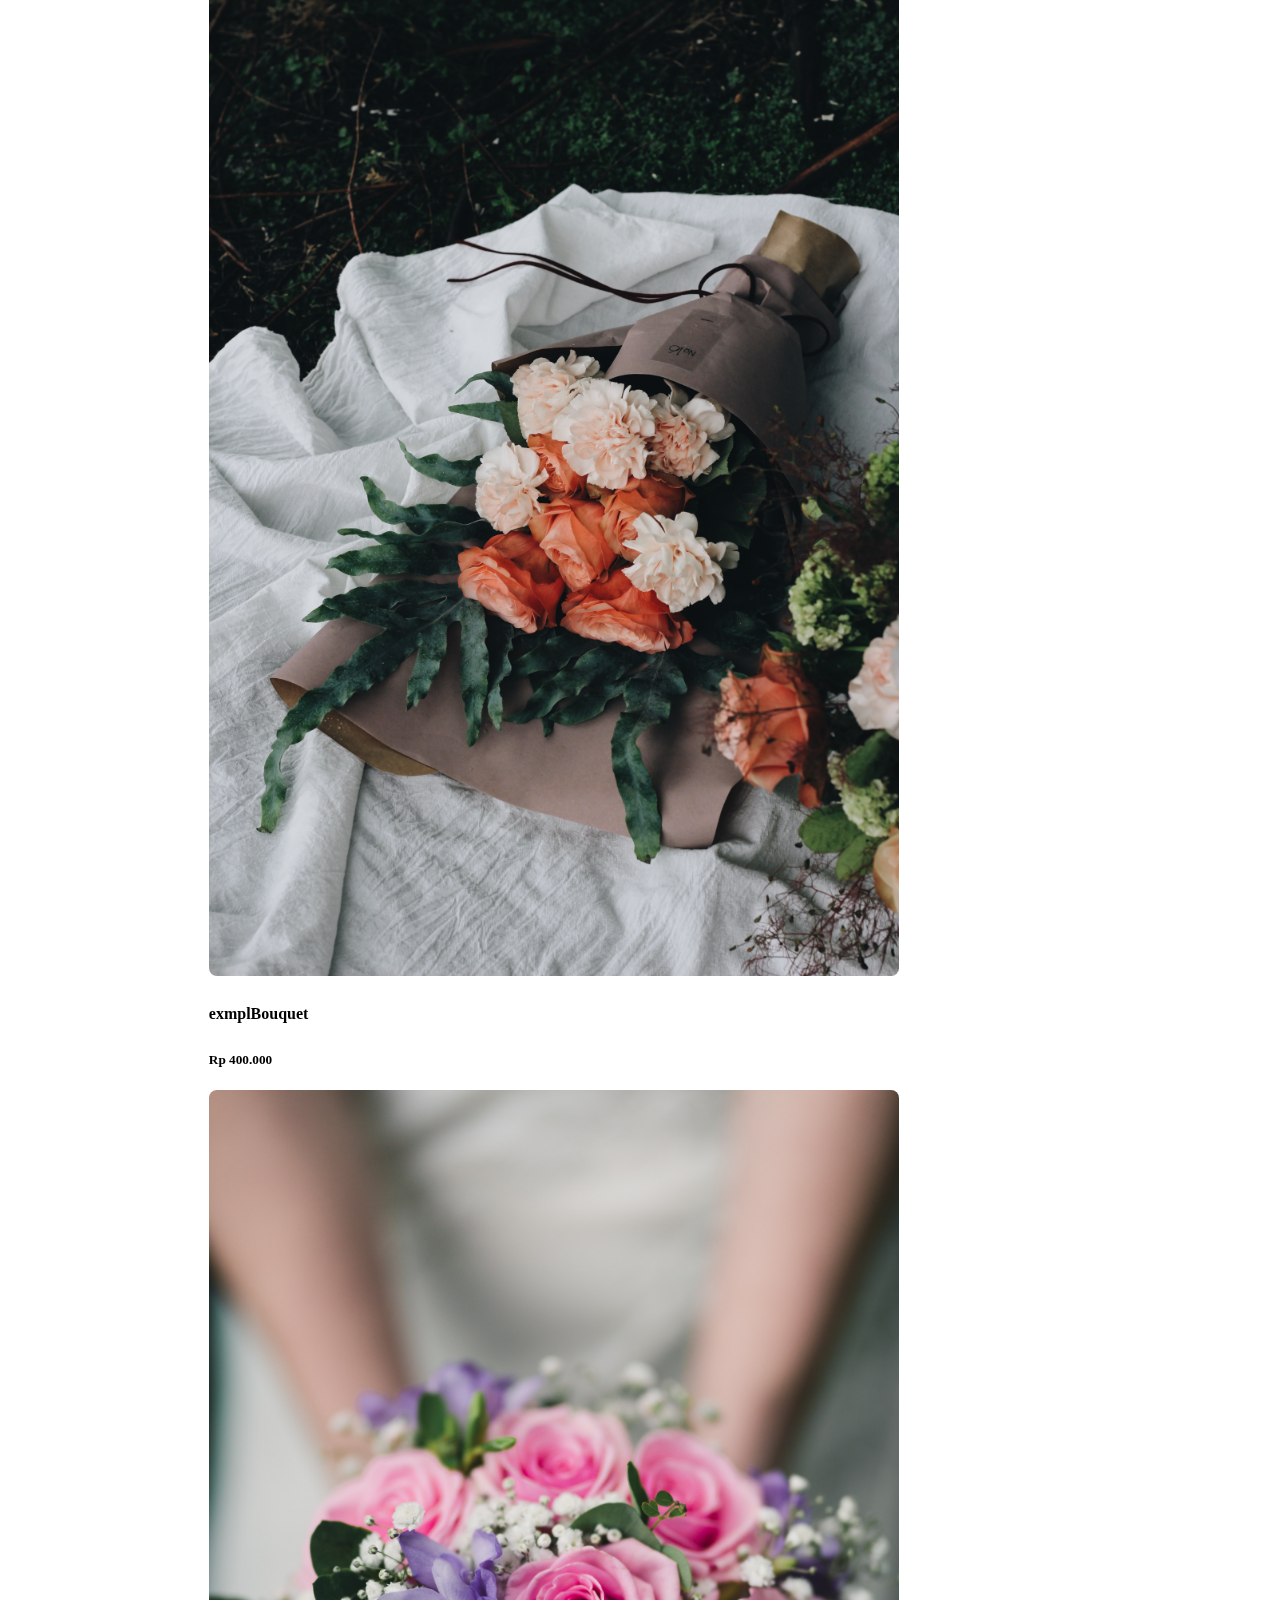
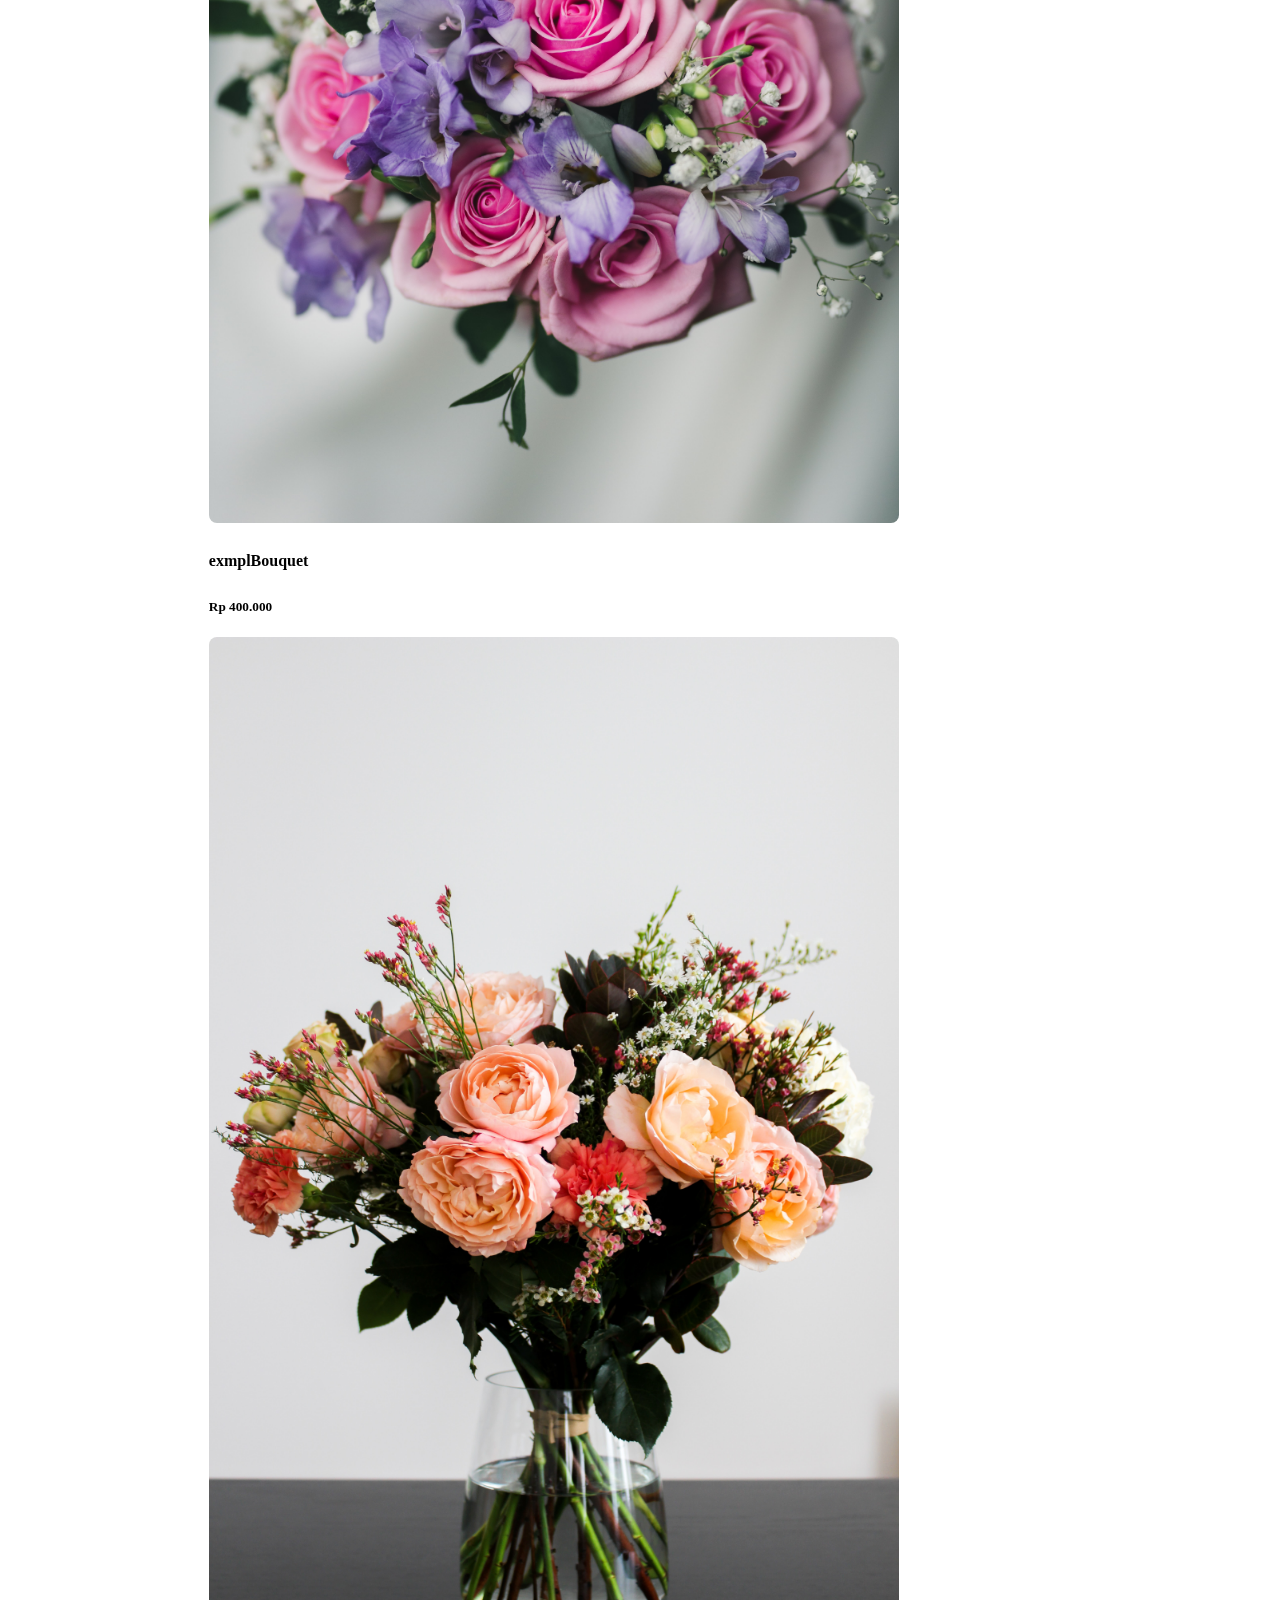
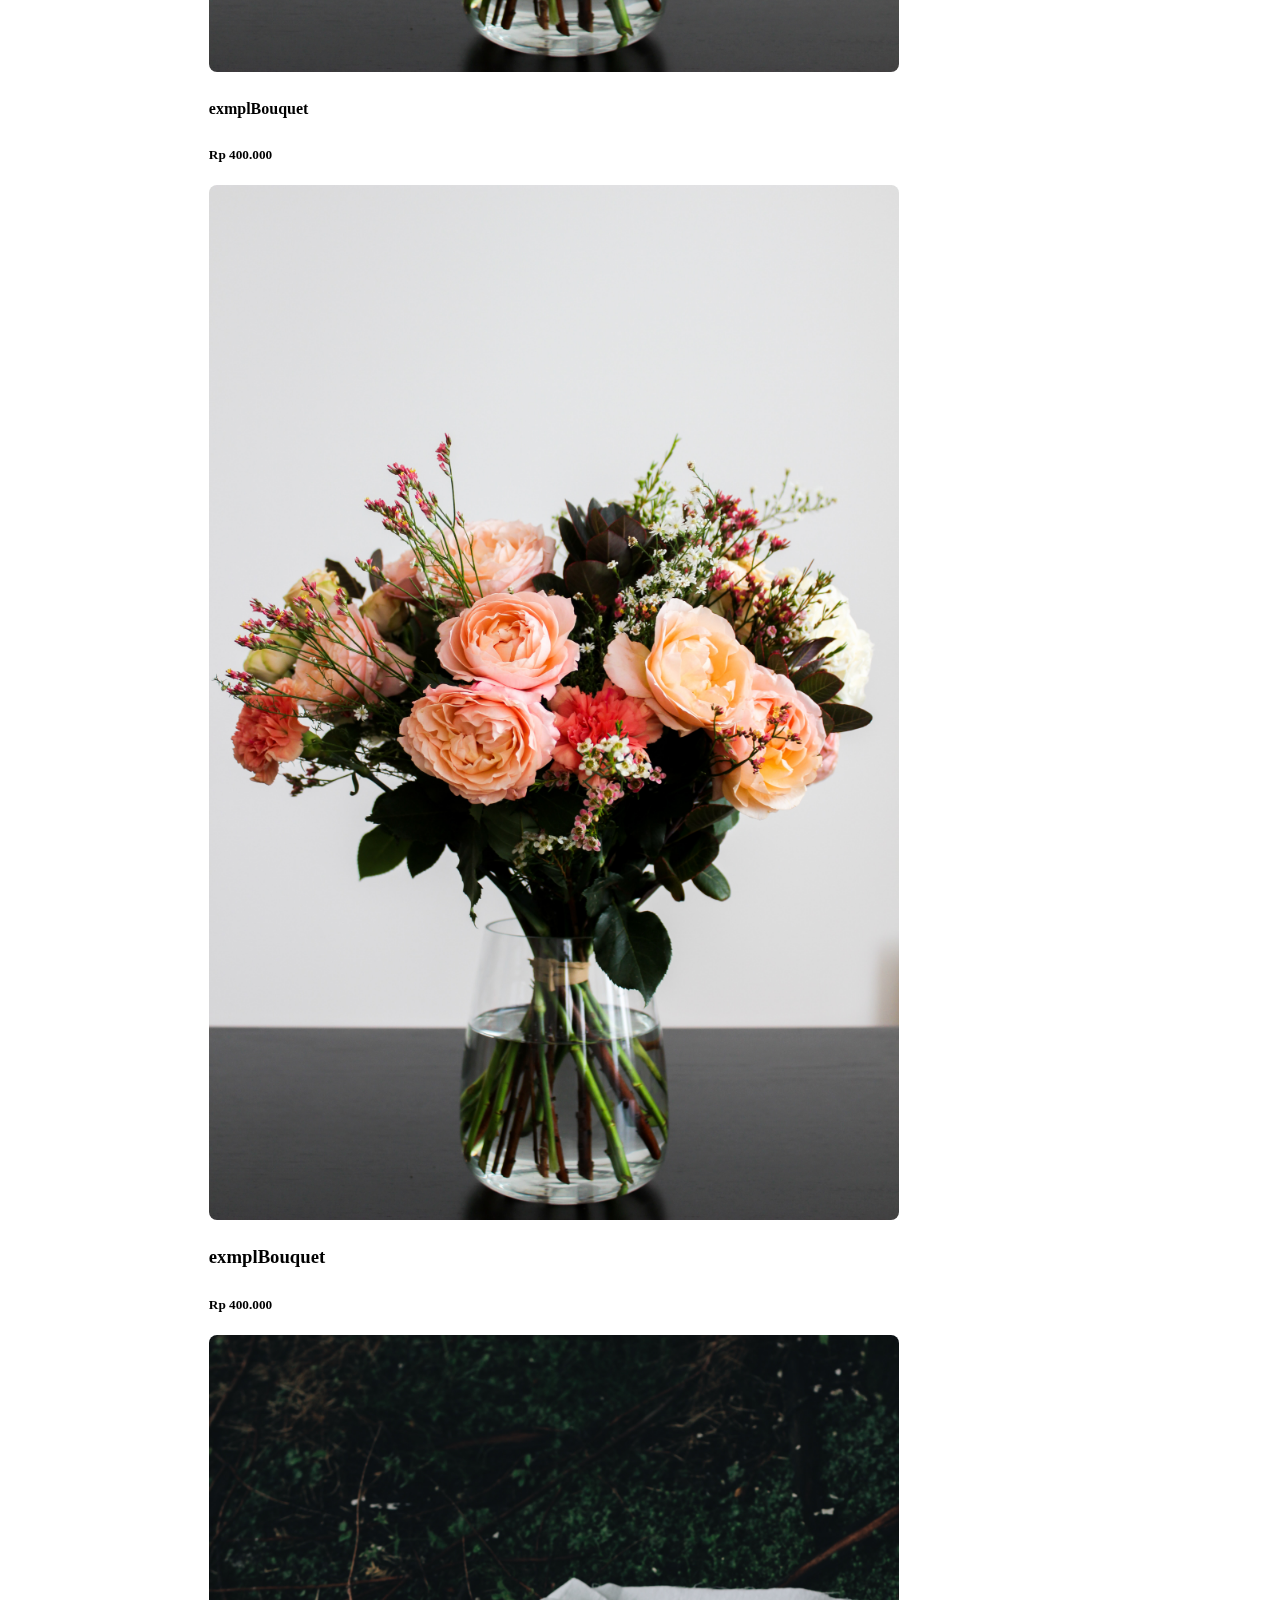
==== commit 00506e2f: "mobile size update" ====
--- a/index.html
+++ b/index.html
@@ -24,7 +24,7 @@
 <body>
 
   <!-- header -->
-  <section class="white-section" id="title">
+  <section id="title">
 
   <div class="container-fluid">
 
@@ -315,12 +315,14 @@
           <i class="fas fa-star"></i>
         </a>
       </div>
-      
-      <a href="product.html">
-      <button type="button" class="btn btn-outline-secondary more-product-btn" >More Product</button>
-      </a>
 
   </div>    
+
+  <div class="more-product ">
+    <a href="product.html">
+      <button type="button" class="btn btn-md more-product-btn">More Product</button>
+    </a>
+  </div>
 
   </section>
 
@@ -334,5 +336,29 @@
 
   </section>
 
+  <!-- nav bottom -->
+  <section id="nav-bottom">
+    <div class="row row-cols-3 row-cols-lg-4 g-2 g-lg-3 fixed-bottom nav-bott">
+        <div class="col">
+            <a class="nav-bottom-btn" href="product.html">
+                <i class="fab fa-product-hunt fa-2x fa-nav-bottom"></i>
+                <p>Product</p>
+            </a>
+        </div>    
+        <div class="col">
+            <a class="nav-bottom-btn active-nav-bottom" href="index.html">
+                <i class="fas fa-home fa-2x fa-nav-bottom active-nav-bottom"></i>
+                <p>Home</p>
+            </a>
+        </div> 
+        <div class="col ">
+            <a class="nav-bottom-btn " href="contact-us.html">
+                <i class="fas fa-envelope fa-2x fa-nav-bottom"></i>
+                <p>Contact Us</p>
+            </a>
+        </div> 
+    </div>  
+  </section>
+
 </body>
 </html>--- a/CSS/styles.css
+++ b/CSS/styles.css
@@ -2,7 +2,10 @@
     padding: 3% 15%;
 }
 
-
+p{
+    font-family: 'montserrat';
+    font-weight: 400;
+}
 
 a{
     text-decoration: none;
@@ -138,13 +141,7 @@
     margin: 4% 0 0 0;
 }
 
-.more-product-btn{
-    text-align: center;
-}
-
-.prod-more-btn{
-    text-align: right;
-}
+
 
 
 /* about us */
@@ -220,16 +217,20 @@
 /* product detail */
 .order-btn{
     border-radius: 20px;
-    background-color: #38FF57;
-    color: black;
+    background-color: #8C52FF;
     margin: 10px 0 0 0;
     text-align: left;
     transition: 0.3s;
 }
 
 .order-btn:hover{
-    background-color: #8C52FF;
-
+    background-color: #E845FF;
+
+}
+
+/* nav bottom */
+#nav-bottom{
+    visibility: hidden;
 }
 
 
@@ -288,6 +289,12 @@
         padding: 10% 0 0 7%;
     }
 
+    /* product detail */
+    .product-detail-head{
+        padding: 10% 0 0 0;
+    }
+
+
     /* about us */
     .about-h1{
         padding: 30% 0 0 8%;
@@ -297,4 +304,63 @@
         padding: 0 2% 0 8%;
         text-align: justify;
     }
+
+    
+    
+}
+
+@media (max-width: 415px) {
+    body{
+        padding: 2%
+    }
+
+    /* footer */
+    #footer{
+        visibility: hidden;
+    }
+
+
+    /* product */
+    .more-product{
+        text-align: center;
+    }
+    
+    .more-product-btn{
+        margin: 20px 5% 0 0;
+        padding: 1% 30%;
+    }
+
+
+    /* nav-bottom */
+    #nav-bottom{
+       text-align: center; 
+       visibility: visible;
+    }
+    .p-nav-bott{
+        margin: 0 0 2px 0;
+    }
+
+    .nav-bott{
+        background-color: white;
+        border-style: solid;
+        border-color: #8C52FF;
+        border-radius: 50px 50px 0 0;
+        padding: 3px 0 0 0;
+    }
+
+    .fa-nav-bottom{
+        color: #8C52FF;
+        position: relative;
+        bottom: 0px;
+        transition: 0.3s;
+    }
+
+    .fa-nav-bottom:hover{
+        bottom: 5px;
+    }
+
+    .active-nav-bottom{
+        color: #E845FF;
+        bottom: 6px;
+    }
 }